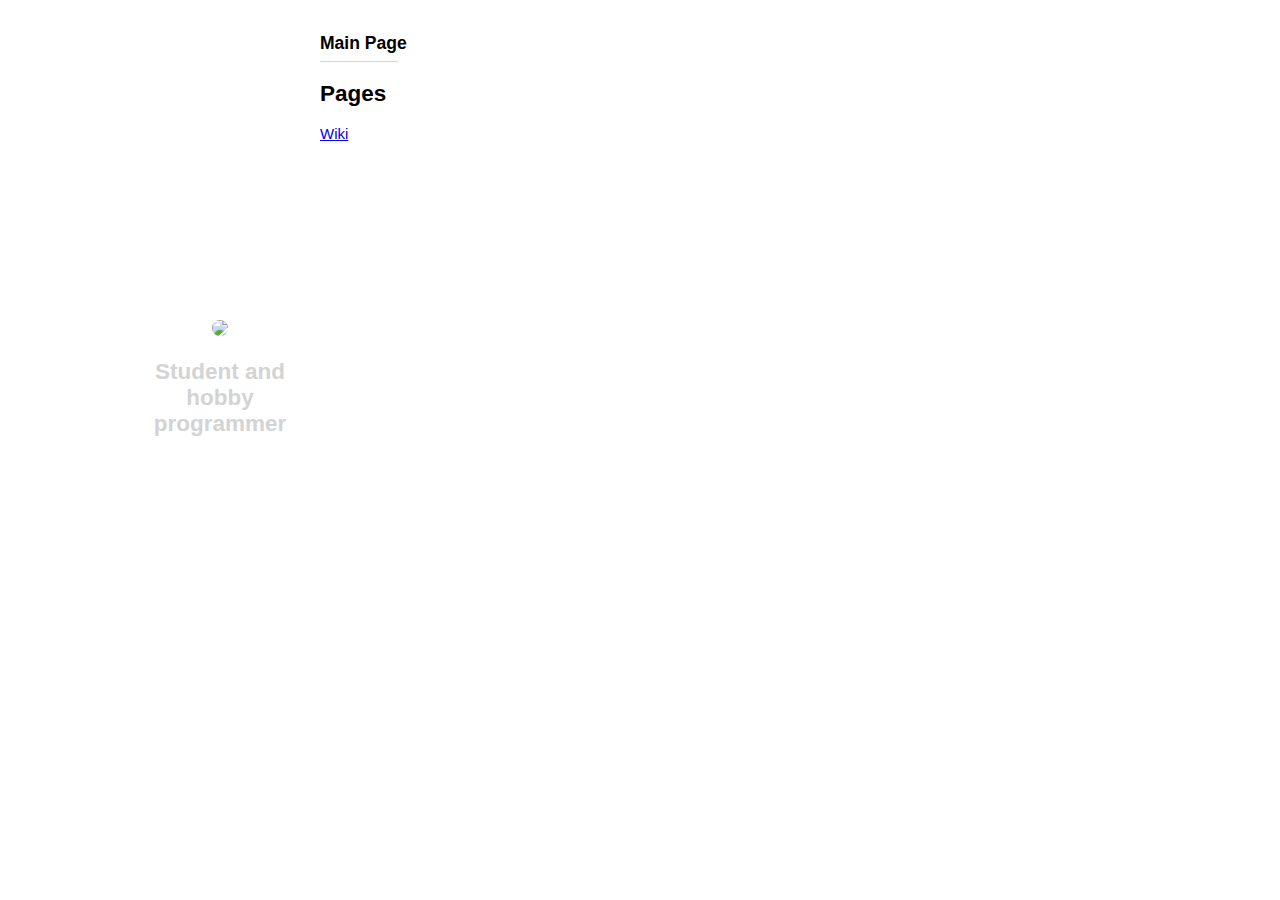
==== index.html @ 8082f1b9 "Update main page" ====
<!doctype html>
<html>
    <head>
        <meta charset="utf-8">
        <title>Main Page</title>
        <link rel="stylesheet" href="stylesheet.css" type="text/css">
    </head>
    <body>
        <div class ="profile">
            <div>
                <img src="https://avatars.githubusercontent.com/u/74658664?v=4" ait="avatar" class="avatar">
                <h1 id="name"></h1>
                <h2 style="color: lightgray;">Student and hobby programmer</h2>
            </div>
        </div>
        <div class="content">
            <h3>Main Page</h3>
            <div class="line"></div>
            <!--<p id="bio"></p>-->
            <pre id="info"></pre>
            <h2>Pages</h2>
            <a href="./wiki/">Wiki</a>
        </div>
        <script src="script.js" defer></script>
    </body>
</html>
---- stylesheet.css ----
html, body {
    height: 100%;
    margin: 0px;
    font-family: helvetica;
    font-size: 15px;
}
.profile {
    width: 25%;
    height: 100%;
    align-items: center;
    display: flex;
    float: left;
}
.profile div {
    text-align: center;
    margin-left: 120px;
    margin-bottom: 125px;
}
.profile h1 h2 {
    position: absolute;
}
.profile img {
    position: relative;
}
.avatar {
    border-radius: 100%;
    width: 150px;
}
.content {
    float: left;
    margin-top: 15px;
}
.content pre b {
    font-size: 17px;
}
.line {
    height: 1px;
    width: 90%;
    background-color: lightgray;
    margin-top: -10px;
    margin-bottom: 10px;
}
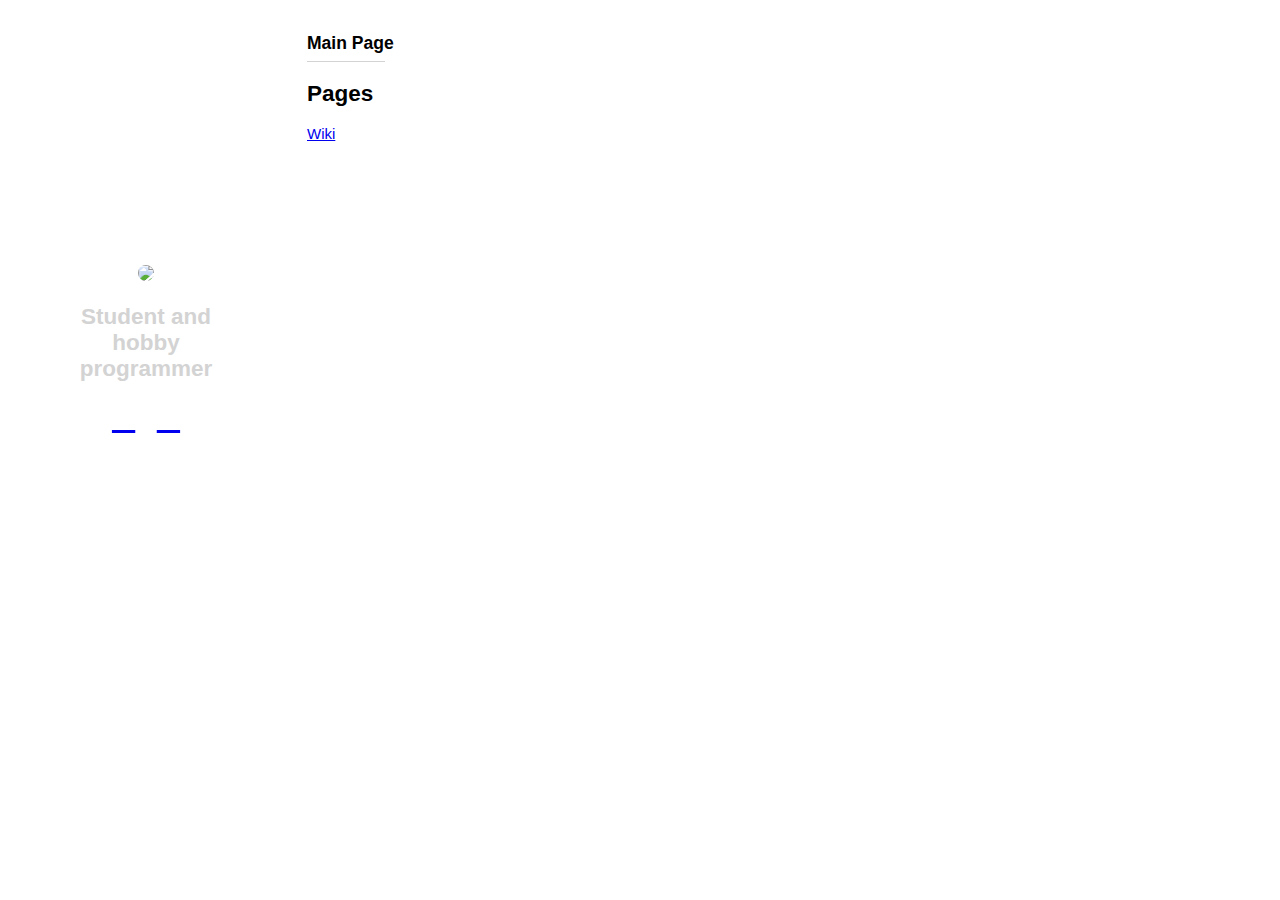
==== commit 50df9147: "Updated Main Page" ====
--- a/index.html
+++ b/index.html
@@ -11,12 +11,16 @@
                 <img src="https://avatars.githubusercontent.com/u/74658664?v=4" ait="avatar" class="avatar">
                 <h1 id="name"></h1>
                 <h2 style="color: lightgray;">Student and hobby programmer</h2>
+                <div class="socials">
+                    <a href="https://github.com/Valate75">&#xf300;</a> <!--GitHub-->
+                    <a href="/">&#xf199;</a> <!--Mail-->
+                </div>
             </div>
         </div>
         <div class="content">
             <h3>Main Page</h3>
             <div class="line"></div>
-            <!--<p id="bio"></p>-->
+            <!-- <p id="bio"></p> -->
             <pre id="info"></pre>
             <h2>Pages</h2>
             <a href="./wiki/">Wiki</a>
--- a/stylesheet.css
+++ b/stylesheet.css
@@ -1,3 +1,7 @@
+@font-face {
+    font-family: 'fontello';
+    src: url('./fontello.woff') format('woff');
+}
 html, body {
     height: 100%;
     margin: 0px;
@@ -5,16 +9,16 @@
     font-size: 15px;
 }
 .profile {
-    width: 25%;
+    width: 15%;
     height: 100%;
     align-items: center;
     display: flex;
     float: left;
+    margin: 0px 65px 0px 50px;
+    text-align: center;
 }
 .profile div {
-    text-align: center;
-    margin-left: 120px;
-    margin-bottom: 125px;
+    margin-bottom: 100px;
 }
 .profile h1 h2 {
     position: absolute;
@@ -39,4 +43,21 @@
     background-color: lightgray;
     margin-top: -10px;
     margin-bottom: 10px;
+}
+.socials {
+    font-family: "fontello";
+    font-size: 30px;
+    display: inline-block;
+    text-decoration: none;
+    text-align: center;
+    user-select: none;
+}
+.socials a {
+    padding: 0px 7px 0px 7px;
+}
+.socials a:visited {
+    color: black;
+}
+.socials a:hover {
+    color: #0A59B0;
 }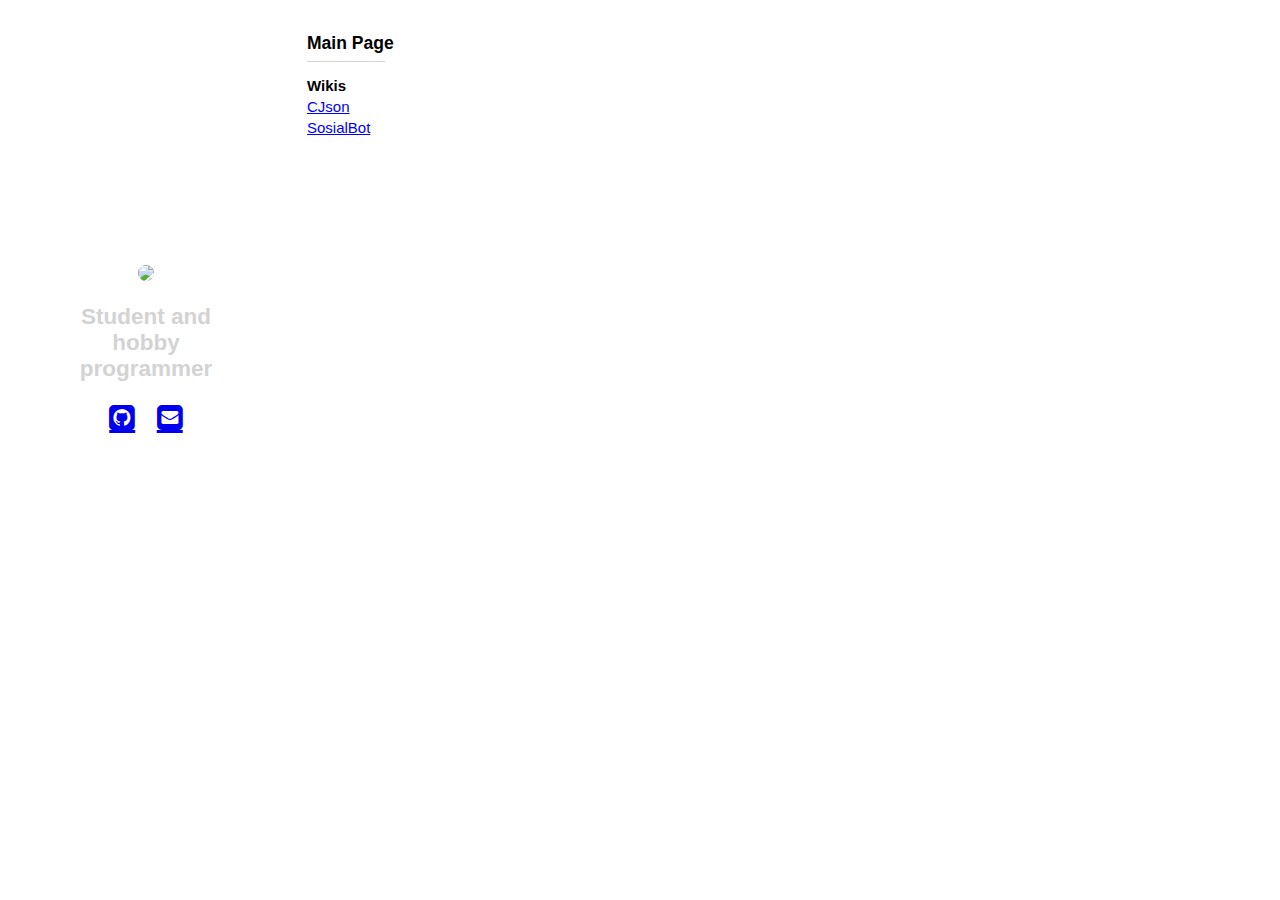
==== commit 288d2df1: "Removed the wiki subpage" ====
--- a/index.html
+++ b/index.html
@@ -20,10 +20,10 @@
         <div class="content">
             <h3>Main Page</h3>
             <div class="line"></div>
-            <!-- <p id="bio"></p> -->
             <pre id="info"></pre>
-            <h2>Pages</h2>
-            <a href="./wiki/">Wiki</a>
+            <b>Wikis</b>
+            <a href="https://github.com/Valate75/Cjson/wiki">CJson</a>
+            <a href="https://github.com/Valate75/SosialBot/wiki">SosialBot</a>
         </div>
         <script src="script.js" defer></script>
     </body>
--- a/stylesheet.css
+++ b/stylesheet.css
@@ -7,6 +7,13 @@
     margin: 0px;
     font-family: helvetica;
     font-size: 15px;
+}
+.line {
+    height: 1px;
+    width: 90%;
+    background-color: lightgray;
+    margin-top: -10px;
+    margin-bottom: 10px;
 }
 .profile {
     width: 15%;
@@ -37,12 +44,10 @@
 .content pre b {
     font-size: 17px;
 }
-.line {
-    height: 1px;
-    width: 90%;
-    background-color: lightgray;
-    margin-top: -10px;
-    margin-bottom: 10px;
+.content a {
+    display: block;
+    padding-top: 4px;
+    color: blue;
 }
 .socials {
     font-family: "fontello";
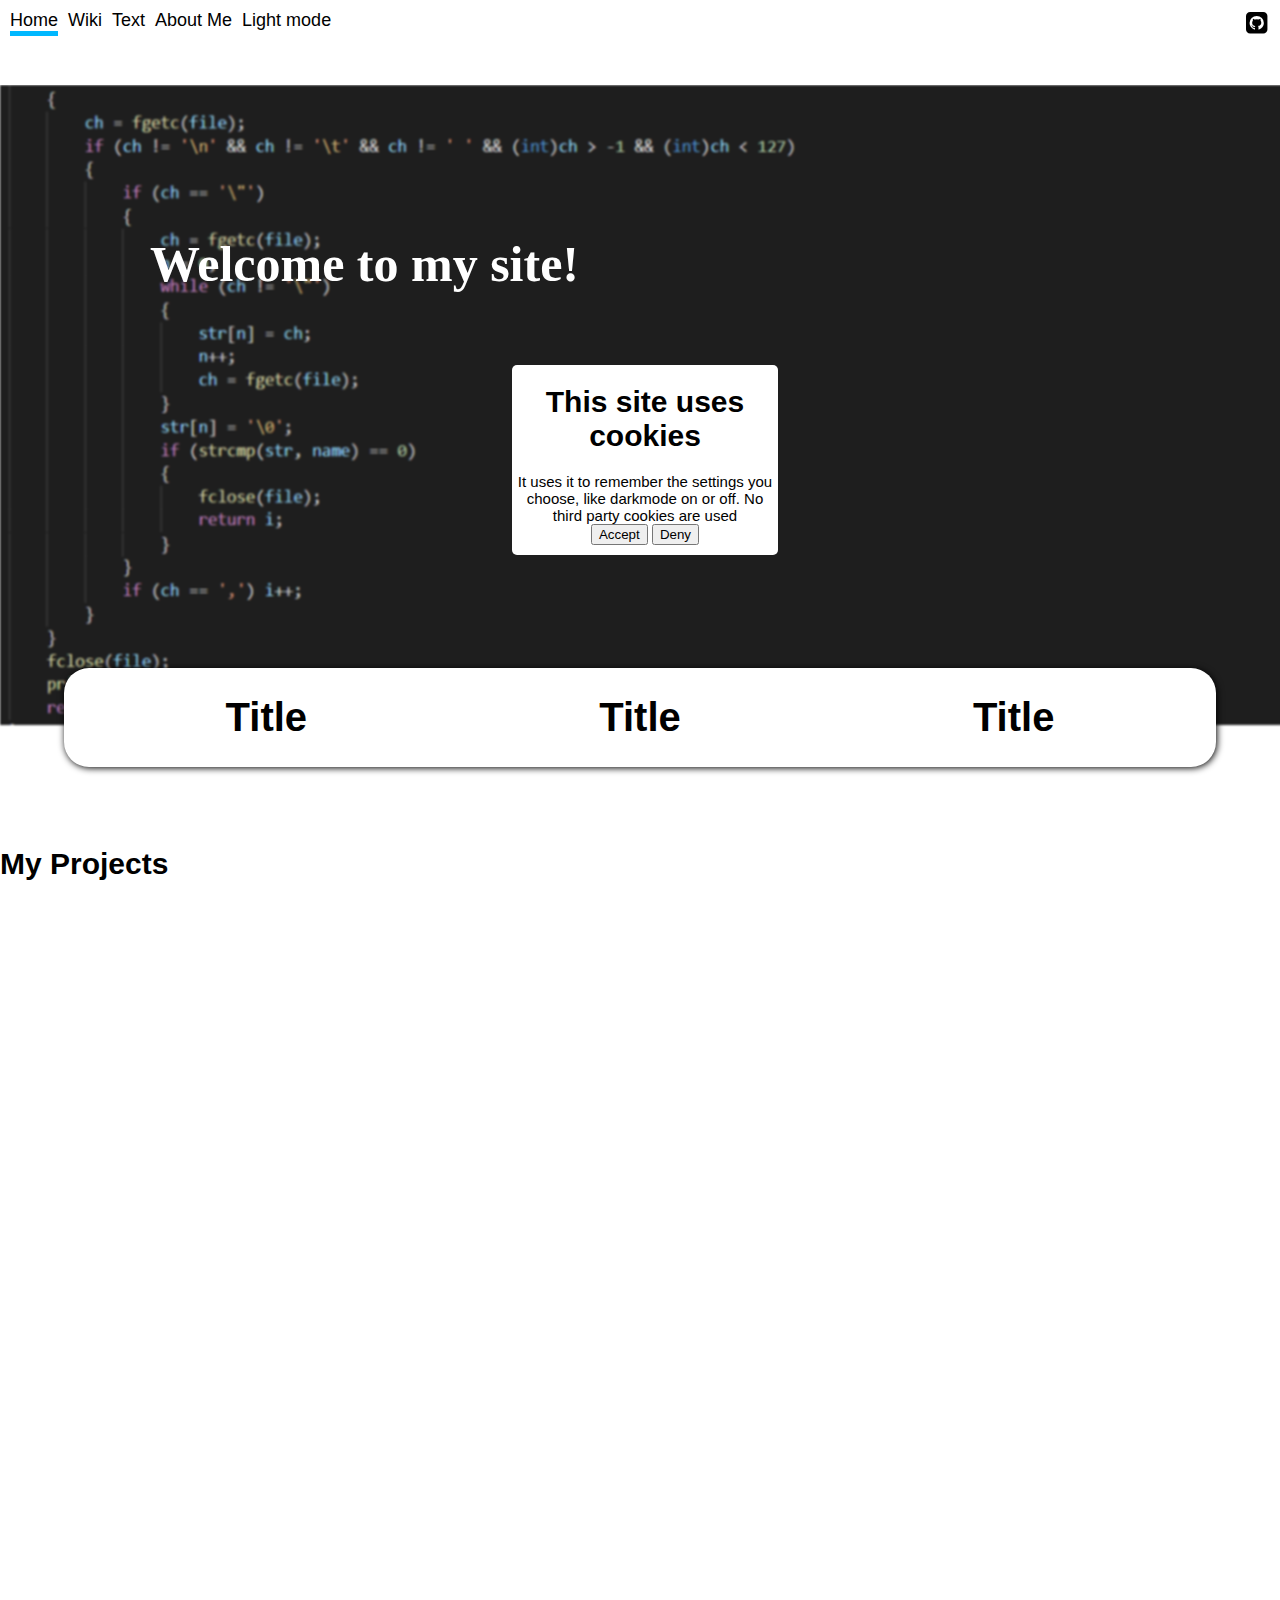
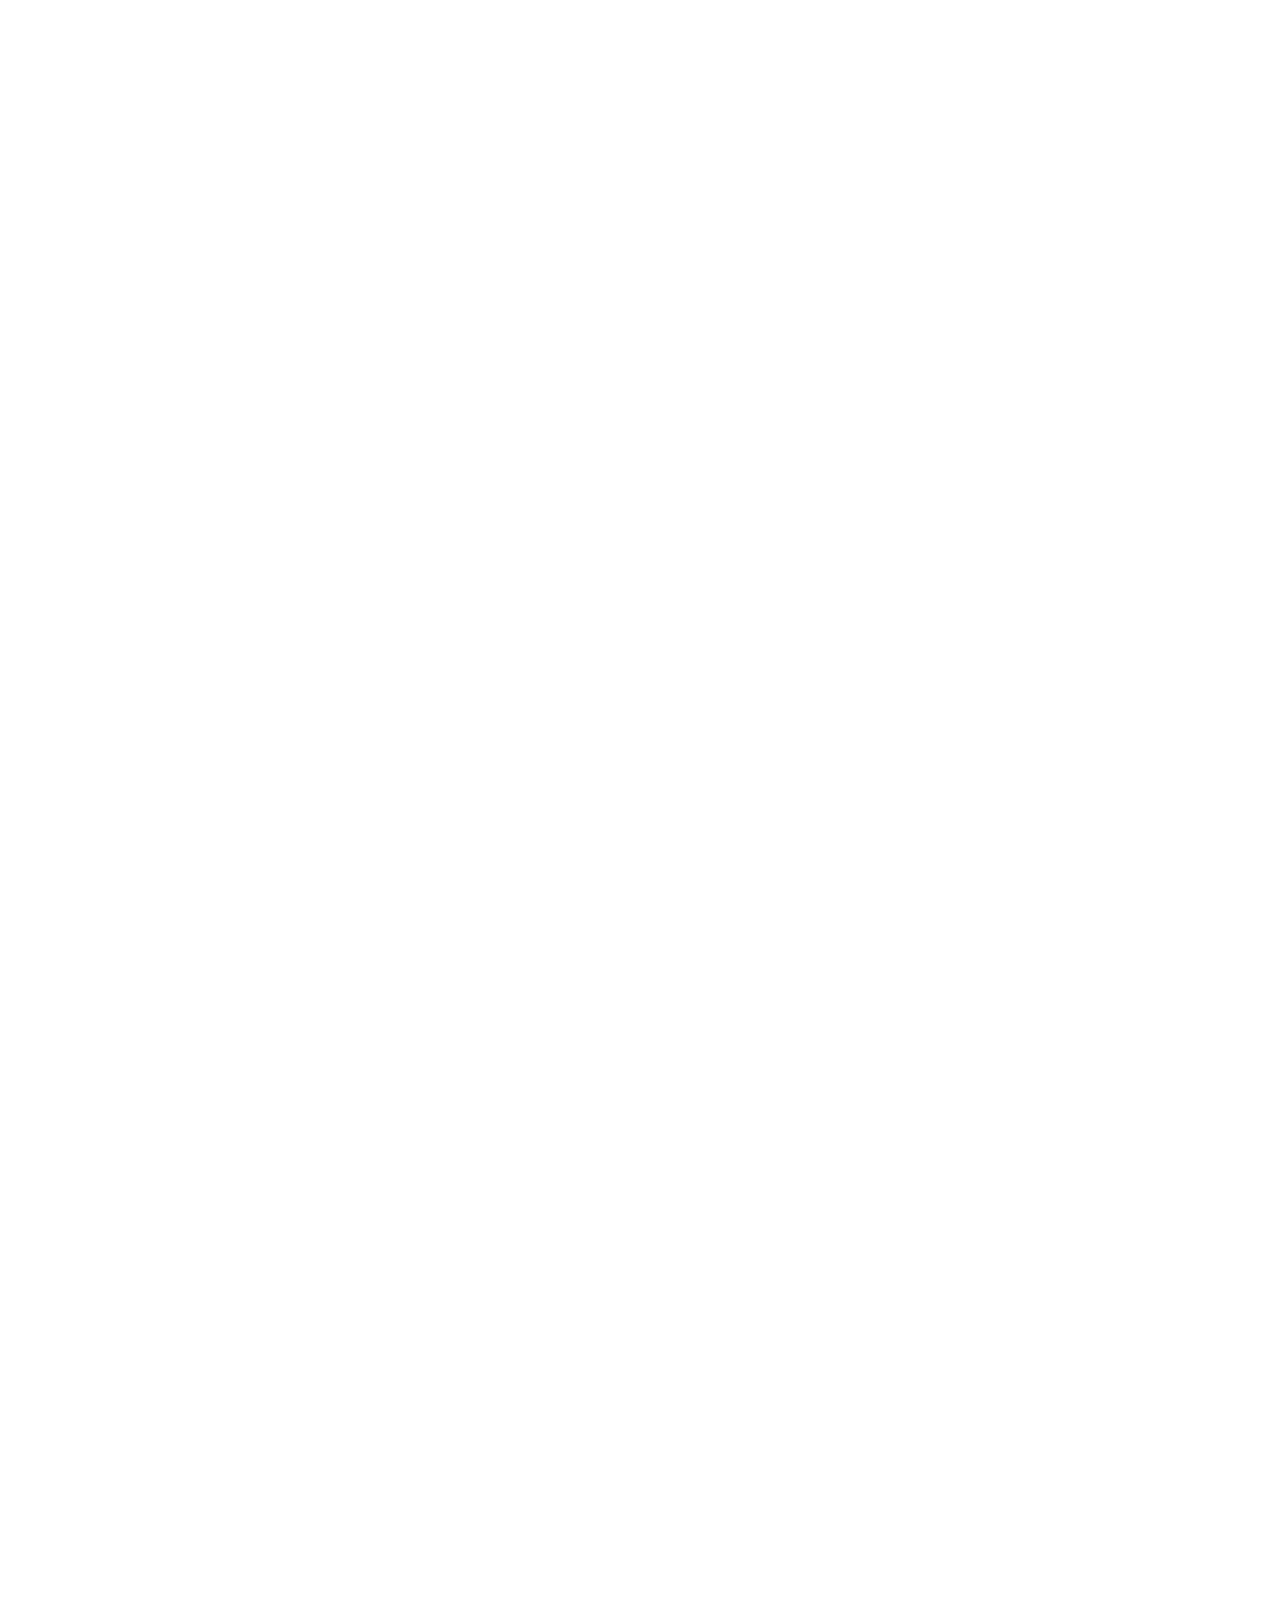
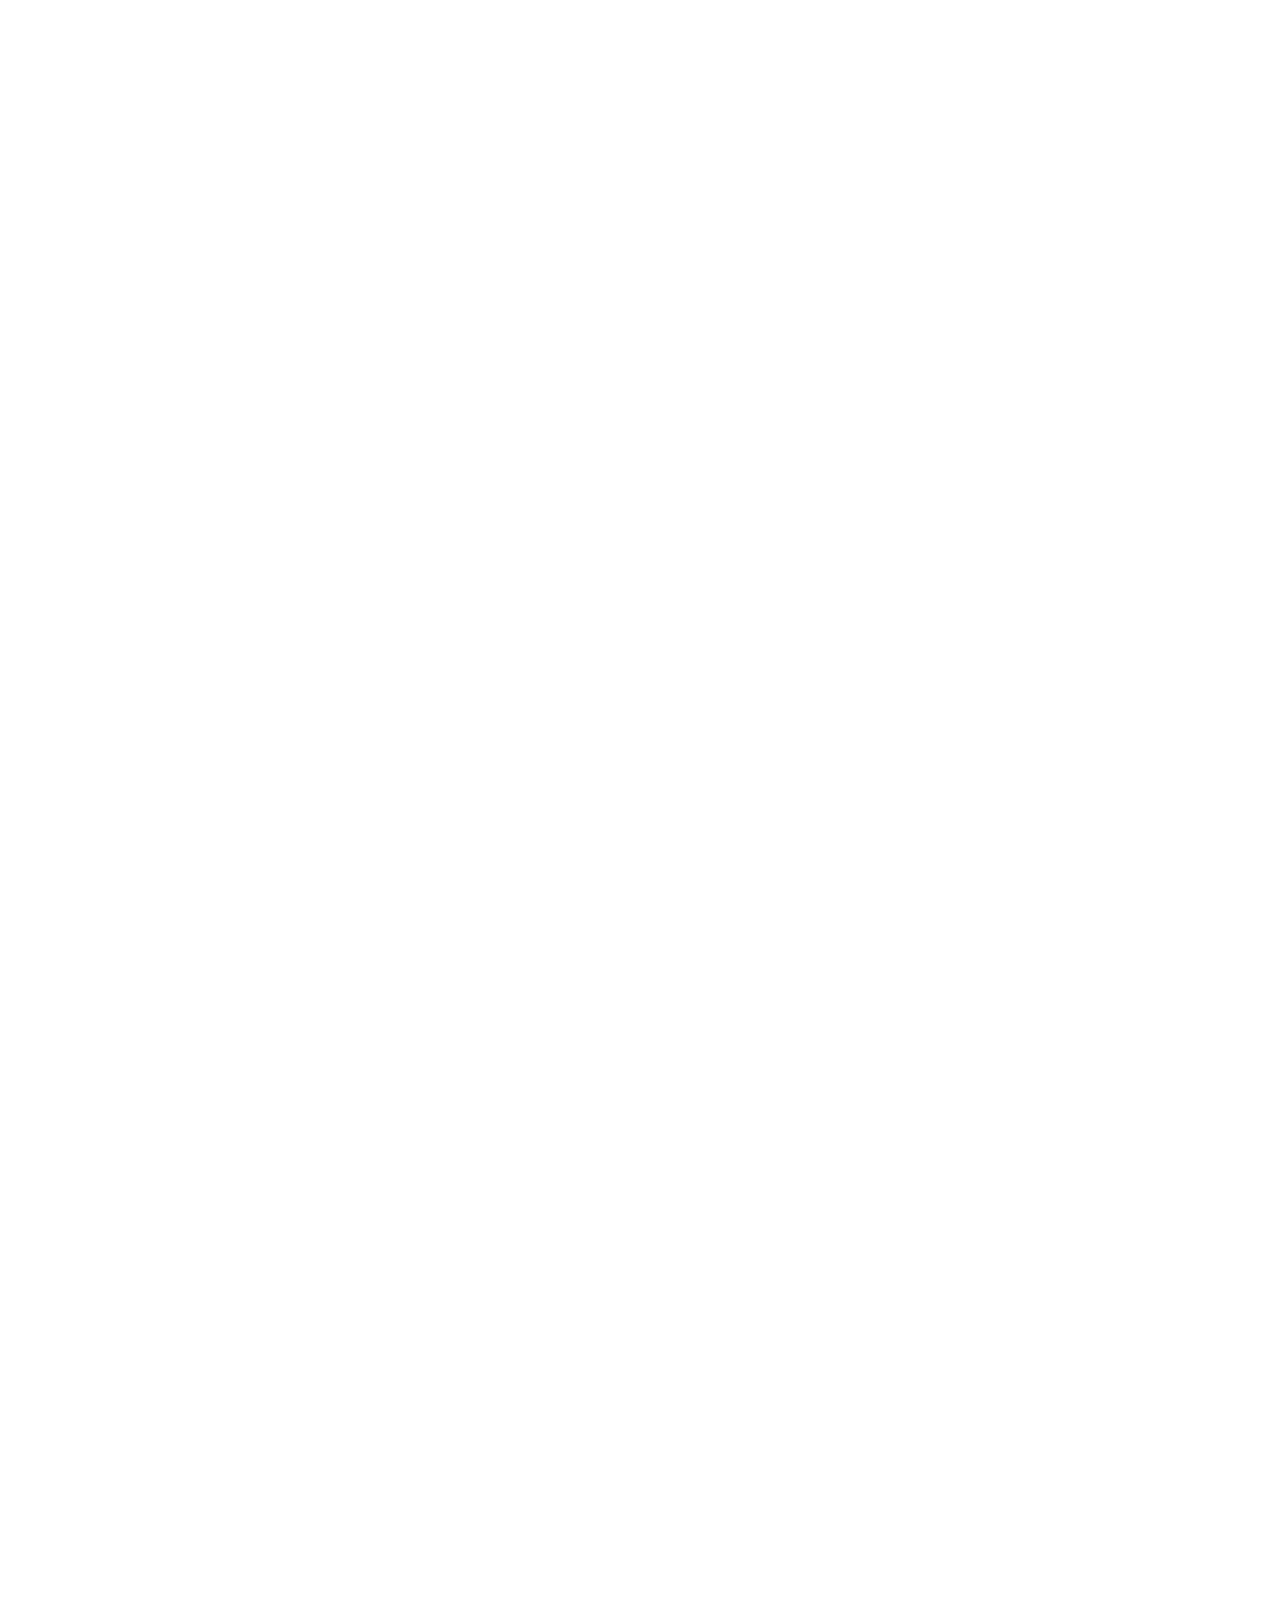
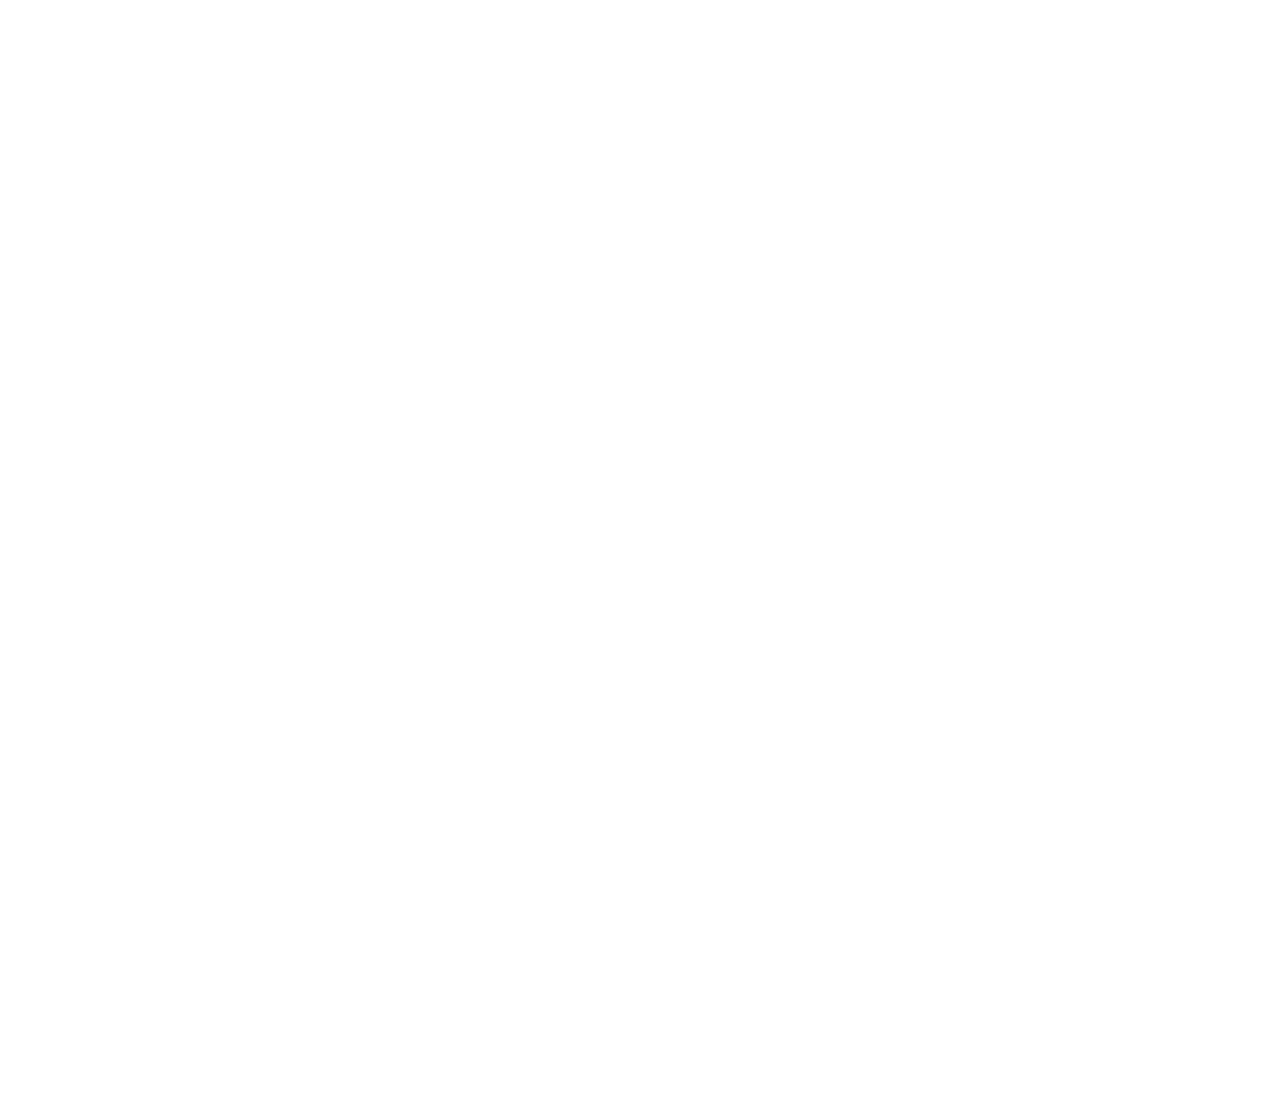
==== commit 968e5ced: "Re-designed the whole webside" ====
--- a/index.html
+++ b/index.html
@@ -3,17 +3,78 @@
     <head>
         <meta charset="utf-8">
         <title>Main Page</title>
+        <link rel = "icon" type = "image/png" href ="https://github.githubassets.com/favicons/favicon-dark.png">
         <link rel="stylesheet" href="stylesheet.css" type="text/css">
     </head>
     <body>
-        <div class ="profile">
+        <div id="cookie-popup">
+            <div>
+                <h1>This site uses cookies</h1>
+                <span>It uses it to remember the settings you choose, like darkmode on or off. No third party cookies are used</span>
+                <button onclick="acceptCookies()">Accept</button>
+                <button onclick="denyCookies()">Deny</button>
+            </div>
+        </div>
+        <a id="up" href="#top" name="#top">
+            <div class="up arrow"></div>
+        </a>
+        <a class="icon" id="topr" href="https://github.com/Valate75" title="My GitHub profile">&#xf300;</a>
+        <div class="topbar">
+            <div class="menu">
+                <a class="active" href="/">Home</a>
+
+                <div class="dropdown-menu">
+                    <a href="#">Wiki</a>
+                    <div class="dropdown-content">
+                        <a href="https://github.com/Valate75/Cjson/wiki">CJson</a>
+                        <a href="https://github.com/Valate75/SosialBot/wiki">SosialBot</a>
+                    </div>
+                </div>
+
+                <a href="#">Text</a>
+                <a href="#">About Me</a>
+                <a href="#" id="darkMode" onclick="mode()">Light mode</a>
+            </div>
+        </div>
+        <div class="slider">
+            <ul id="slideWrap" class="blur">
+                <li><img src="Images/CJson.png" alt=""></li>
+                <li><img src="Images/Sass.png" alt=""></li>
+                <li><img src="Images/Cmd.png" alt=""></li>
+                <li><img src="Images/CJson Wiki.png" alt=""></li>
+              </ul>
+              <h1>Welcome to my site!</h1>
+        </div>
+        <div id="topinfo">
+            <a href="#">
+                <h1>Title</h1>
+            </a>
+            <a href="#">
+                <h1>Title</h1>
+            </a>
+            <a href="#">
+                <h1>Title</h1>
+            </a>
+        </div>
+        <div id="scrollPoint"></div>
+        <h1>My Projects</h1>
+        <div class="test"></div>
+
+
+
+
+
+
+                                            <!--Old HTML-->
+
+        <!--<div class ="profile">
             <div>
                 <img src="https://avatars.githubusercontent.com/u/74658664?v=4" ait="avatar" class="avatar">
-                <h1 id="name"></h1>
+                <h1 id="name">Valate75</h1>
                 <h2 style="color: lightgray;">Student and hobby programmer</h2>
                 <div class="socials">
-                    <a href="https://github.com/Valate75">&#xf300;</a> <!--GitHub-->
-                    <a href="/">&#xf199;</a> <!--Mail-->
+                    <a href="https://github.com/Valate75">&#xf300;</a>
+                    <a href="/">&#xf199;</a>
                 </div>
             </div>
         </div>
@@ -21,10 +82,10 @@
             <h3>Main Page</h3>
             <div class="line"></div>
             <pre id="info"></pre>
-            <b>Wikis</b>
+            <h3>Wikis</h3>
             <a href="https://github.com/Valate75/Cjson/wiki">CJson</a>
             <a href="https://github.com/Valate75/SosialBot/wiki">SosialBot</a>
-        </div>
+        </div>-->
         <script src="script.js" defer></script>
     </body>
 </html>
--- a/stylesheet.css
+++ b/stylesheet.css
@@ -1,68 +1,275 @@
 @font-face {
-    font-family: 'fontello';
-    src: url('./fontello.woff') format('woff');
-}
+  font-family: 'fontello';
+  src: url("./fontello.woff") format("woff");
+}
+
 html, body {
-    height: 100%;
-    margin: 0px;
-    font-family: helvetica;
-    font-size: 15px;
-}
-.line {
-    height: 1px;
-    width: 90%;
-    background-color: lightgray;
-    margin-top: -10px;
-    margin-bottom: 10px;
-}
-.profile {
-    width: 15%;
-    height: 100%;
-    align-items: center;
-    display: flex;
-    float: left;
-    margin: 0px 65px 0px 50px;
-    text-align: center;
-}
-.profile div {
-    margin-bottom: 100px;
-}
-.profile h1 h2 {
-    position: absolute;
-}
-.profile img {
-    position: relative;
-}
-.avatar {
-    border-radius: 100%;
-    width: 150px;
-}
-.content {
-    float: left;
-    margin-top: 15px;
-}
-.content pre b {
-    font-size: 17px;
-}
-.content a {
-    display: block;
-    padding-top: 4px;
-    color: blue;
-}
-.socials {
-    font-family: "fontello";
-    font-size: 30px;
-    display: inline-block;
-    text-decoration: none;
-    text-align: center;
-    user-select: none;
-}
-.socials a {
-    padding: 0px 7px 0px 7px;
-}
-.socials a:visited {
-    color: black;
-}
-.socials a:hover {
-    color: #0A59B0;
-}+  height: 100%;
+  margin: 0px;
+  font-family: helvetica;
+  font-size: 15px;
+  scroll-behavior: smooth;
+}
+
+html a, body a {
+  color: black;
+}
+
+.icon {
+  font-family: "fontello";
+  text-decoration: none;
+  user-select: none;
+  color: black;
+}
+
+.blur {
+  filter: blur(1.3px);
+  -webkit-filter: blur(1.3px);
+}
+
+.arrow {
+  border: solid black;
+  border-width: 0 3px 3px 0;
+  display: inline-block;
+  padding: 3px;
+}
+
+.right {
+  transform: rotate(-45deg);
+  -webkit-transform: rotate(-45deg);
+}
+
+.left {
+  transform: rotate(135deg);
+  -webkit-transform: rotate(135deg);
+}
+
+.up {
+  transform: rotate(-135deg);
+  -webkit-transform: rotate(-135deg);
+}
+
+.down {
+  transform: rotate(45deg);
+  -webkit-transform: rotate(45deg);
+}
+
+::-webkit-scrollbar {
+  width: 17px;
+}
+
+::-webkit-scrollbar-track {
+  background: #f1f1f1;
+}
+
+::-webkit-scrollbar-thumb {
+  background: #888;
+  border-radius: 3px;
+}
+
+::-webkit-scrollbar-thumb:hover {
+  background: #555;
+}
+
+#cookie-popup {
+  position: fixed;
+  width: 100%;
+  height: 100%;
+  z-index: 99999;
+  display: none;
+}
+
+#cookie-popup div {
+  background-color: white;
+  width: 20%;
+  text-align: center;
+  display: block;
+  padding: 0px 5px 10px 5px;
+  position: absolute;
+  top: 40%;
+  left: 40%;
+  border-radius: 5px;
+}
+
+#cookie-popup div span {
+  display: block;
+}
+
+#up {
+  background-color: #00B8FF;
+  position: fixed;
+  width: 30px;
+  height: 30px;
+  z-index: 9999;
+  bottom: 30px;
+  right: 30px;
+  cursor: pointer;
+  color: black;
+  display: none;
+  border-radius: 5px;
+}
+
+#up div {
+  position: absolute;
+  top: 40%;
+  left: 32%;
+  padding: 4px;
+}
+
+#topr {
+  position: fixed;
+  top: 10px;
+  right: 10px;
+  font-size: 25px;
+  background-color: white;
+  z-index: 9999;
+  border-radius: 5px;
+  padding: 0px 3px 0px 3px;
+}
+
+.topbar {
+  width: 100%;
+  height: 80px;
+}
+
+.menu {
+  margin: 5px;
+  cursor: pointer;
+}
+
+.menu a {
+  font-size: 18px;
+  margin: 5px;
+  text-decoration: none;
+  float: left;
+}
+
+.menu a:hover {
+  border-bottom: 5px solid orange;
+}
+
+.menu .active {
+  border-bottom: 5px solid #00B8FF;
+}
+
+.dropdown-content {
+  display: none;
+  position: absolute;
+  top: 35px;
+}
+
+.dropdown-menu:hover .dropdown-content {
+  display: block;
+}
+
+.slider {
+  position: relative;
+  max-width: 100vw;
+  overflow: hidden;
+  margin: auto;
+  padding: 0;
+}
+
+.slider ul {
+  position: relative;
+  list-style: none;
+  height: 100%;
+  width: 10000%;
+  padding: 0;
+  margin: 0;
+  transition: all 750ms ease;
+  left: 0;
+}
+
+.slider ul li {
+  position: relative;
+  height: 100%;
+  float: left;
+}
+
+.slider ul li img {
+  width: 100vw;
+}
+
+.slider h1 {
+  position: absolute;
+  margin: 150px;
+  color: white;
+  font-size: 50px;
+  font-family: Verdana;
+}
+
+#topinfo {
+  background-color: white;
+  width: 90%;
+  position: relative;
+  bottom: 60px;
+  margin: auto;
+  border-radius: 25px;
+  box-shadow: 1px 1px 7px;
+  text-align: center;
+  font-size: 18px;
+}
+
+#topinfo h1 {
+  font-size: 40px;
+}
+
+#topinfo a {
+  text-decoration: none;
+  color: black;
+  display: inline-block;
+  height: 100%;
+  width: 32%;
+}
+
+.test {
+  height: 5000px;
+}
+
+/*.line
+    height: 1px
+    width: 90%
+    background-color: lightgray
+    margin-top: -10px
+    margin-bottom: 10px */
+/*.profile
+    width: 15%
+    height: 100%
+    align-items: center
+    display: flex
+    float: left
+    margin: 0px 65px 0px 50px
+    text-align: center
+    div
+        margin-bottom: 100px
+    h1 h2
+        position: absolute
+    img
+        position: relative */
+/*.avatar
+    border-radius: 100%
+    width: 150px */
+/*.content
+    float: left
+    margin-top: 15px
+    h3
+        margin: 0
+        padding: 0
+    a
+        display: block
+        padding-top: 4px
+        color: blue */
+/*.socials
+    font-family: "fontello"
+    font-size: 30px
+    display: inline-block
+    text-decoration: none
+    text-align: center
+    user-select: none
+    a
+        padding: 0px 7px 0px 7px
+        &:visited
+            color: black
+        &:hover
+            color: #0A59B0 */
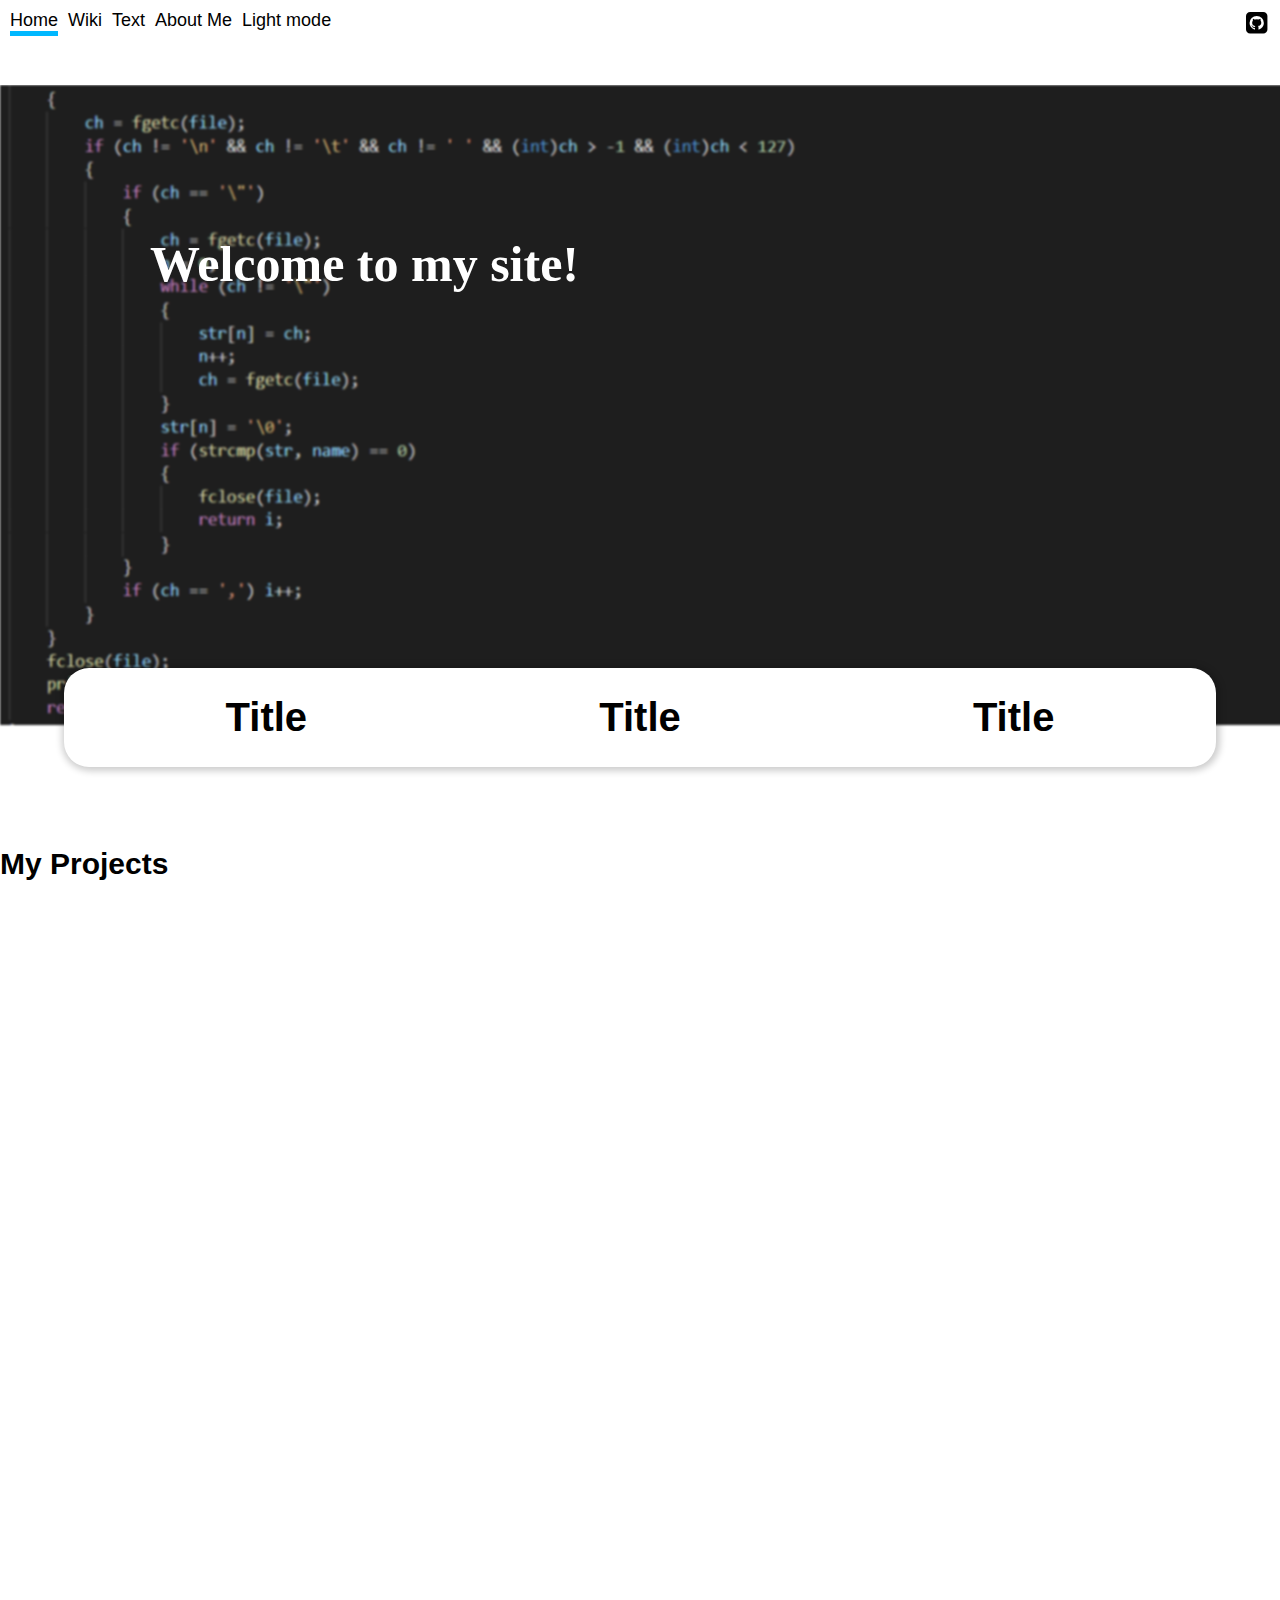
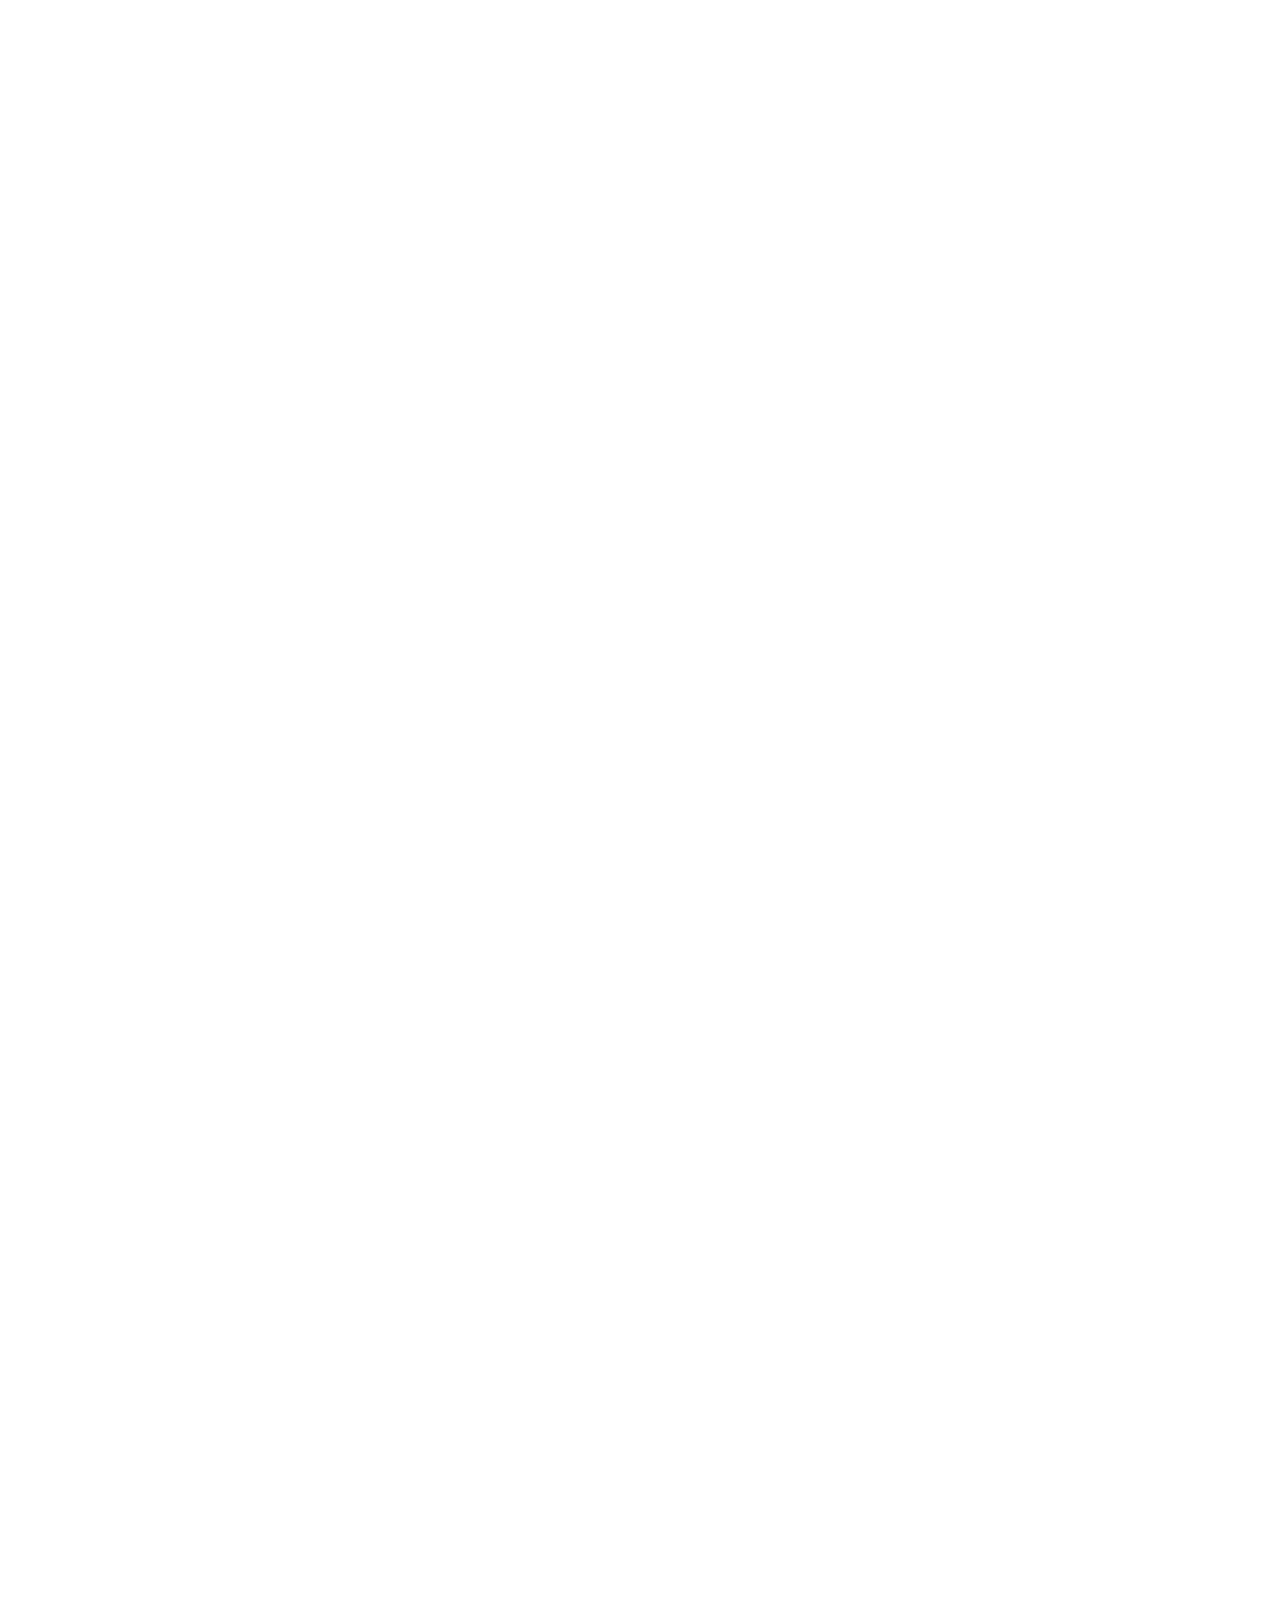
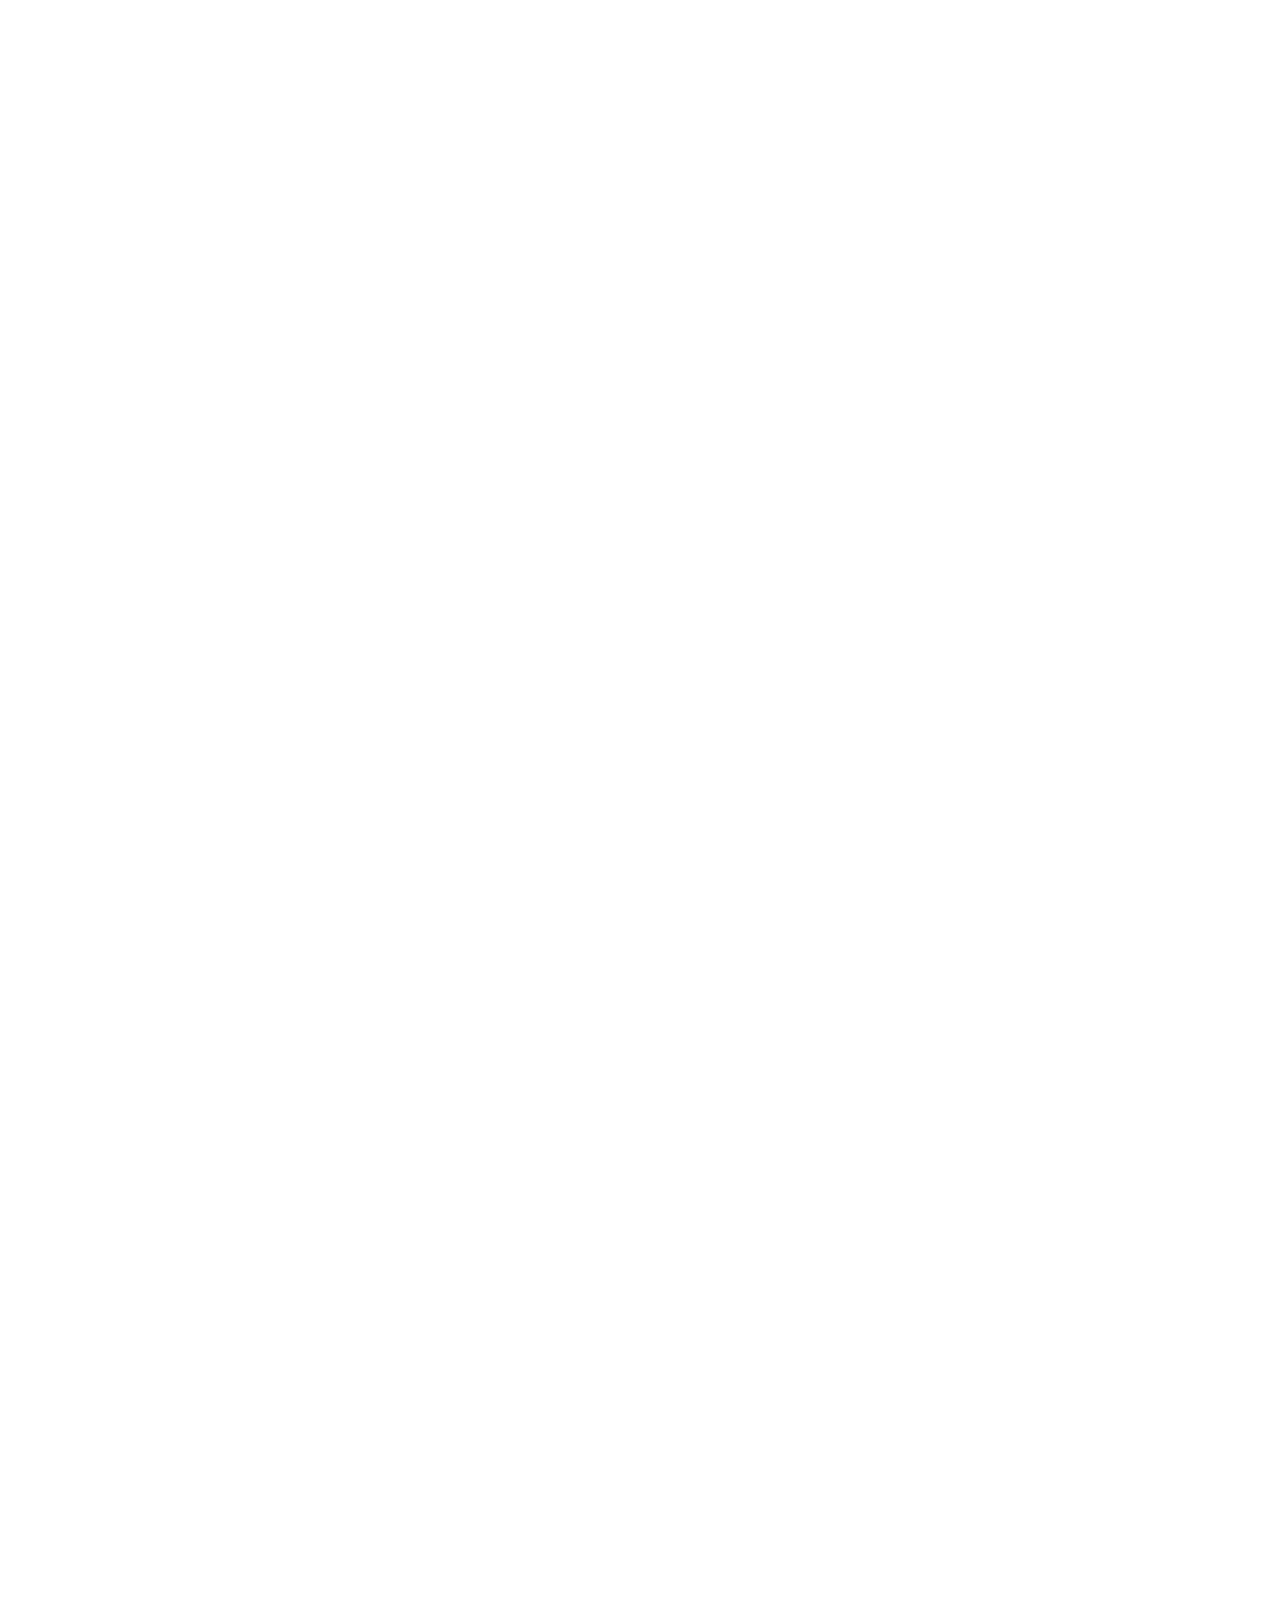
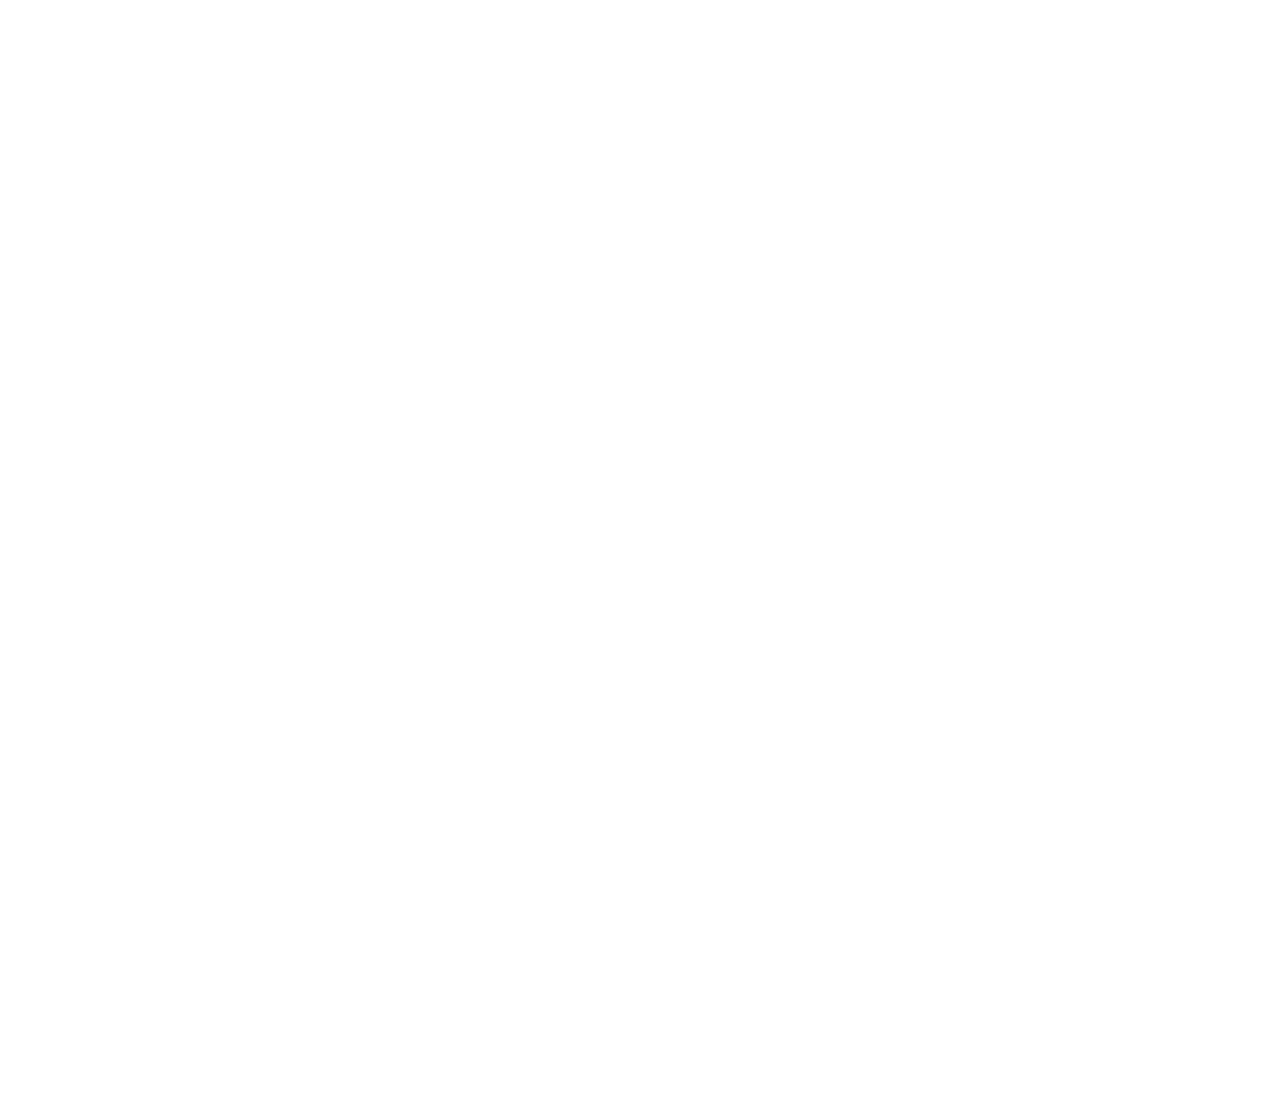
==== commit 6e619968: "Reworked the dark mode" ====
--- a/index.html
+++ b/index.html
@@ -4,38 +4,34 @@
         <meta charset="utf-8">
         <title>Main Page</title>
         <link rel = "icon" type = "image/png" href ="https://github.githubassets.com/favicons/favicon-dark.png">
-        <link rel="stylesheet" href="stylesheet.css" type="text/css">
+        <link rel="stylesheet" href="style.css" type="text/css">
     </head>
     <body>
-        <div id="cookie-popup">
-            <div>
-                <h1>This site uses cookies</h1>
-                <span>It uses it to remember the settings you choose, like darkmode on or off. No third party cookies are used</span>
-                <button onclick="acceptCookies()">Accept</button>
-                <button onclick="denyCookies()">Deny</button>
-            </div>
-        </div>
-        <a id="up" href="#top" name="#top">
+        <a id="up" onclick="window.scrollTo(0, 0)">
             <div class="up arrow"></div>
         </a>
         <a class="icon" id="topr" href="https://github.com/Valate75" title="My GitHub profile">&#xf300;</a>
+
+        <!--Topbar-->
         <div class="topbar">
             <div class="menu">
                 <a class="active" href="/">Home</a>
 
                 <div class="dropdown-menu">
-                    <a href="#">Wiki</a>
+                    <a>Wiki</a>
                     <div class="dropdown-content">
                         <a href="https://github.com/Valate75/Cjson/wiki">CJson</a>
                         <a href="https://github.com/Valate75/SosialBot/wiki">SosialBot</a>
                     </div>
                 </div>
 
-                <a href="#">Text</a>
-                <a href="#">About Me</a>
-                <a href="#" id="darkMode" onclick="mode()">Light mode</a>
+                <a href="">Text</a>
+                <a href="">About Me</a>
+                <a onclick="mode()" id="darkMode">Light mode</a>
             </div>
         </div>
+
+        <!--Image Slider-->
         <div class="slider">
             <ul id="slideWrap" class="blur">
                 <li><img src="Images/CJson.png" alt=""></li>
@@ -45,6 +41,8 @@
               </ul>
               <h1>Welcome to my site!</h1>
         </div>
+
+        <!--Top Info-->
         <div id="topinfo">
             <a href="#">
                 <h1>Title</h1>
@@ -56,36 +54,10 @@
                 <h1>Title</h1>
             </a>
         </div>
+
         <div id="scrollPoint"></div>
         <h1>My Projects</h1>
         <div class="test"></div>
-
-
-
-
-
-
-                                            <!--Old HTML-->
-
-        <!--<div class ="profile">
-            <div>
-                <img src="https://avatars.githubusercontent.com/u/74658664?v=4" ait="avatar" class="avatar">
-                <h1 id="name">Valate75</h1>
-                <h2 style="color: lightgray;">Student and hobby programmer</h2>
-                <div class="socials">
-                    <a href="https://github.com/Valate75">&#xf300;</a>
-                    <a href="/">&#xf199;</a>
-                </div>
-            </div>
-        </div>
-        <div class="content">
-            <h3>Main Page</h3>
-            <div class="line"></div>
-            <pre id="info"></pre>
-            <h3>Wikis</h3>
-            <a href="https://github.com/Valate75/Cjson/wiki">CJson</a>
-            <a href="https://github.com/Valate75/SosialBot/wiki">SosialBot</a>
-        </div>-->
         <script src="script.js" defer></script>
     </body>
 </html>
--- a/style.css
+++ b/style.css
@@ -0,0 +1,276 @@
+@font-face {
+  font-family: 'fontello';
+  src: url("./fontello.woff") format("woff");
+}
+
+html, body {
+  height: 100%;
+  margin: 0px;
+  font-family: helvetica;
+  font-size: 15px;
+  scroll-behavior: smooth;
+}
+
+html a, body a {
+  color: black;
+}
+
+.icon {
+  font-family: "fontello";
+  text-decoration: none;
+  user-select: none;
+  color: black;
+}
+
+.blur {
+  filter: blur(1.3px);
+  -webkit-filter: blur(1.3px);
+}
+
+.arrow {
+  border: solid black;
+  border-width: 0 3px 3px 0;
+  display: inline-block;
+  padding: 3px;
+}
+
+.right {
+  transform: rotate(-45deg);
+  -webkit-transform: rotate(-45deg);
+}
+
+.left {
+  transform: rotate(135deg);
+  -webkit-transform: rotate(135deg);
+}
+
+.up {
+  transform: rotate(-135deg);
+  -webkit-transform: rotate(-135deg);
+}
+
+.down {
+  transform: rotate(45deg);
+  -webkit-transform: rotate(45deg);
+}
+
+::-webkit-scrollbar {
+  width: 17px;
+}
+
+::-webkit-scrollbar-track {
+  background: #f1f1f1;
+}
+
+::-webkit-scrollbar-thumb {
+  background: #888;
+  border-radius: 3px;
+}
+
+::-webkit-scrollbar-thumb:hover {
+  background: #555;
+}
+
+#cookie-popup {
+  position: fixed;
+  width: 100%;
+  height: 100%;
+  z-index: 99999;
+  display: none;
+}
+
+#cookie-popup div {
+  background-color: white;
+  width: 20%;
+  text-align: center;
+  display: block;
+  padding: 0px 5px 10px 5px;
+  position: absolute;
+  top: 40%;
+  left: 40%;
+  border-radius: 5px;
+}
+
+#cookie-popup div span {
+  display: block;
+}
+
+#up {
+  background-color: #00B8FF;
+  position: fixed;
+  width: 30px;
+  height: 30px;
+  z-index: 9999;
+  bottom: 30px;
+  right: 30px;
+  cursor: pointer;
+  color: black;
+  display: none;
+  border-radius: 5px;
+}
+
+#up div {
+  position: absolute;
+  top: 40%;
+  left: 32%;
+  padding: 4px;
+}
+
+#topr {
+  position: fixed;
+  top: 10px;
+  right: 10px;
+  font-size: 25px;
+  background-color: white;
+  z-index: 9999;
+  border-radius: 5px;
+  padding: 0px 3px 0px 3px;
+}
+
+.topbar {
+  width: 100%;
+  height: 80px;
+}
+
+.menu {
+  margin: 5px;
+  cursor: pointer;
+  user-select: none;
+}
+
+.menu a {
+  font-size: 18px;
+  margin: 5px;
+  text-decoration: none;
+  float: left;
+}
+
+.menu a:hover {
+  border-bottom: 5px solid orange;
+}
+
+.menu .active {
+  border-bottom: 5px solid #00B8FF;
+}
+
+.dropdown-content {
+  display: none;
+  position: absolute;
+  top: 35px;
+}
+
+.dropdown-menu:hover .dropdown-content {
+  display: block;
+}
+
+.slider {
+  position: relative;
+  max-width: 100vw;
+  overflow: hidden;
+  margin: auto;
+  padding: 0;
+}
+
+.slider ul {
+  position: relative;
+  list-style: none;
+  height: 100%;
+  width: 10000%;
+  padding: 0;
+  margin: 0;
+  transition: all 750ms ease;
+  left: 0;
+}
+
+.slider ul li {
+  position: relative;
+  height: 100%;
+  float: left;
+}
+
+.slider ul li img {
+  width: 100vw;
+}
+
+.slider h1 {
+  position: absolute;
+  margin: 150px;
+  color: white;
+  font-size: 50px;
+  font-family: Verdana;
+}
+
+#topinfo {
+  background-color: white;
+  width: 90%;
+  position: relative;
+  bottom: 60px;
+  margin: auto;
+  border-radius: 25px;
+  box-shadow: 1px 1px 7px 3px rgba(0, 0, 0, 0.2);
+  text-align: center;
+  font-size: 18px;
+}
+
+#topinfo h1 {
+  font-size: 40px;
+}
+
+#topinfo a {
+  text-decoration: none;
+  color: black;
+  display: inline-block;
+  height: 100%;
+  width: 32%;
+}
+
+.test {
+  height: 5000px;
+}
+
+/*.line
+    height: 1px
+    width: 90%
+    background-color: lightgray
+    margin-top: -10px
+    margin-bottom: 10px */
+/*.profile
+    width: 15%
+    height: 100%
+    align-items: center
+    display: flex
+    float: left
+    margin: 0px 65px 0px 50px
+    text-align: center
+    div
+        margin-bottom: 100px
+    h1 h2
+        position: absolute
+    img
+        position: relative */
+/*.avatar
+    border-radius: 100%
+    width: 150px */
+/*.content
+    float: left
+    margin-top: 15px
+    h3
+        margin: 0
+        padding: 0
+    a
+        display: block
+        padding-top: 4px
+        color: blue */
+/*.socials
+    font-family: "fontello"
+    font-size: 30px
+    display: inline-block
+    text-decoration: none
+    text-align: center
+    user-select: none
+    a
+        padding: 0px 7px 0px 7px
+        &:visited
+            color: black
+        &:hover
+            color: #0A59B0 */
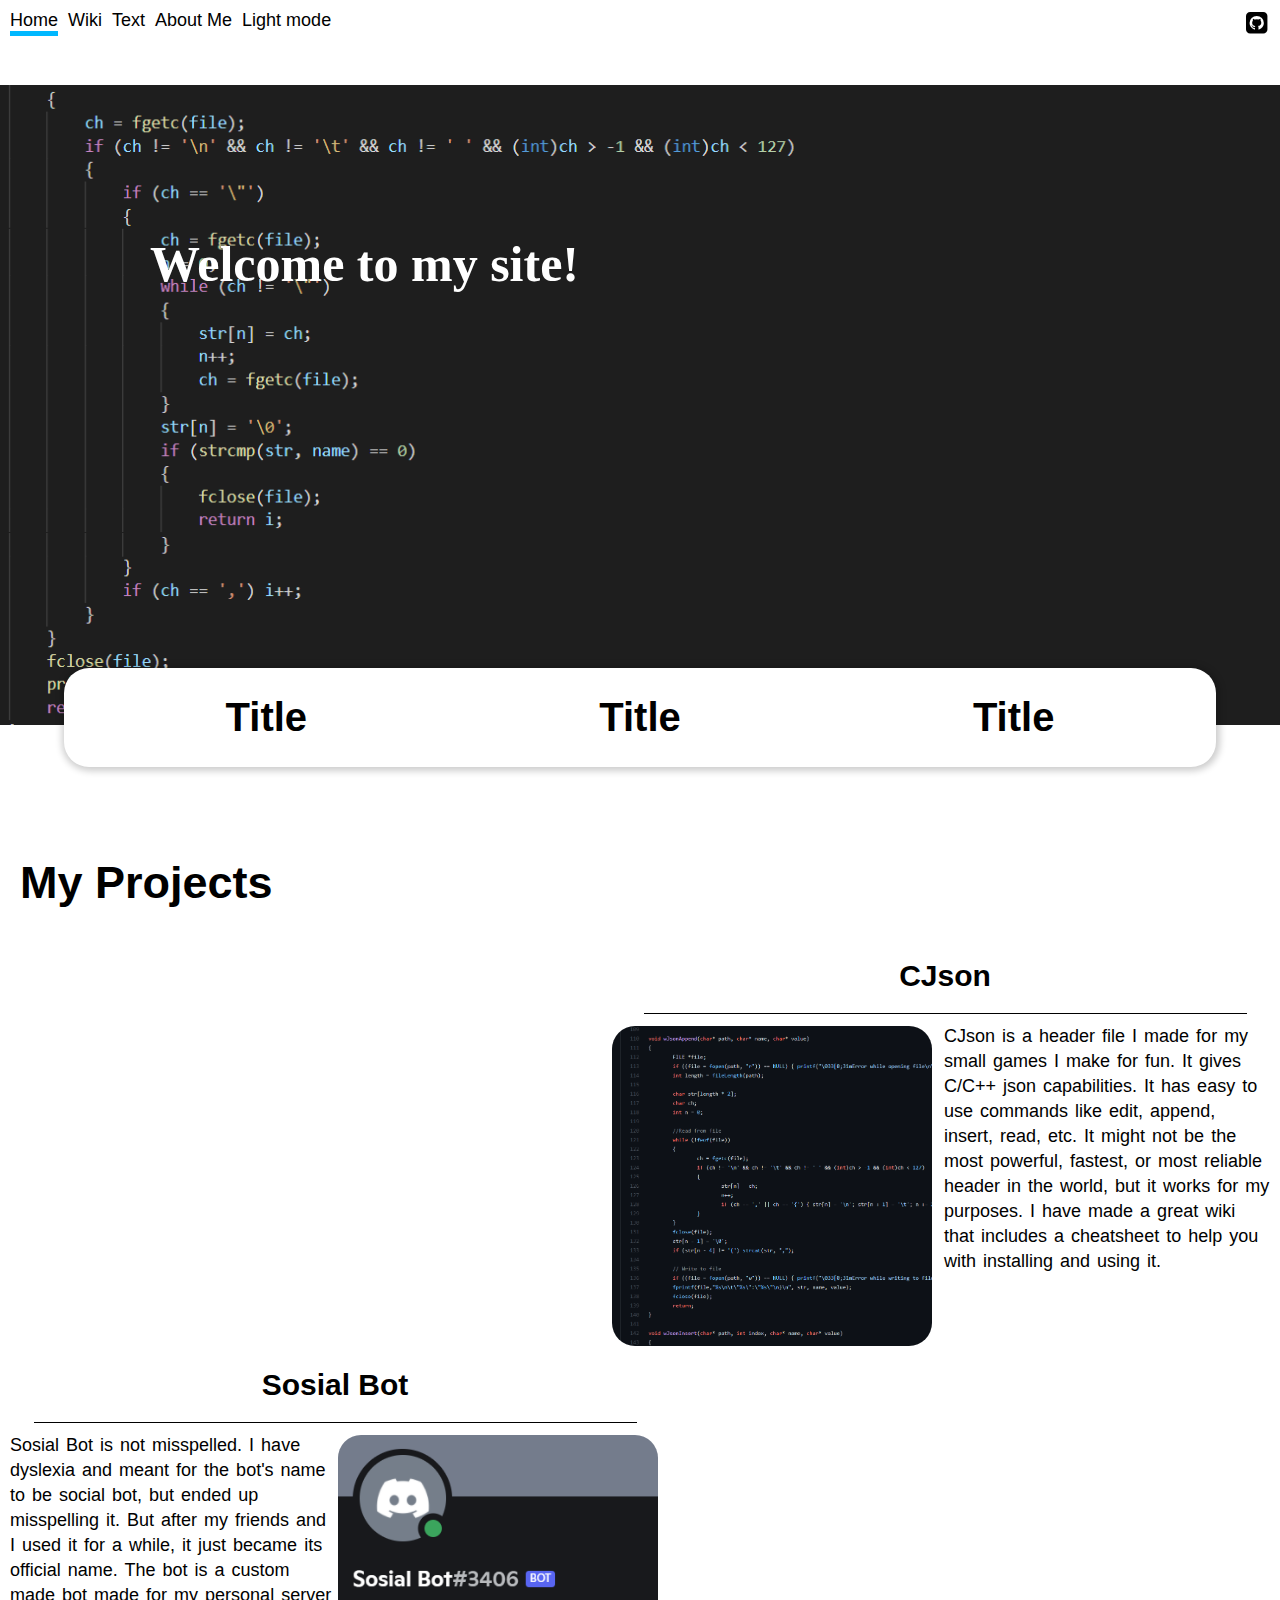
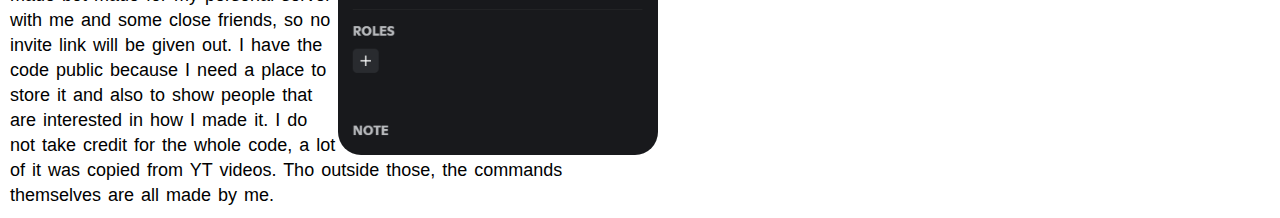
==== commit 1f47cdb1: "Added some project info" ====
--- a/index.html
+++ b/index.html
@@ -33,7 +33,7 @@
 
         <!--Image Slider-->
         <div class="slider">
-            <ul id="slideWrap" class="blur">
+            <ul id="slideWrap">
                 <li><img src="Images/CJson.png" alt=""></li>
                 <li><img src="Images/Sass.png" alt=""></li>
                 <li><img src="Images/Cmd.png" alt=""></li>
@@ -44,20 +44,48 @@
 
         <!--Top Info-->
         <div id="topinfo">
-            <a href="#">
+            <a href="">
                 <h1>Title</h1>
             </a>
-            <a href="#">
+            <a href="">
                 <h1>Title</h1>
             </a>
-            <a href="#">
+            <a href="">
                 <h1>Title</h1>
             </a>
         </div>
 
         <div id="scrollPoint"></div>
-        <h1>My Projects</h1>
-        <div class="test"></div>
+        <h1 class="content-title">My Projects</h1>
+        <div class="container-right">
+            <h1>CJson</h1>
+            <div class="line"></div>
+            <img src="Images/CJson Icon.png" alt="">
+            <p>
+                CJson is a header file I made for my small games I make for fun. 
+                It gives C/C++ json capabilities. It has easy to use commands like
+                edit, append, insert, read, etc. It might not be the most powerful, 
+                fastest, or most reliable header in the world, but it works for my 
+                purposes. I have made a great wiki that includes a cheatsheet to 
+                help you with installing and using it.
+            </p>
+        </div>
+        <div class="container-left">
+            <h1>Sosial Bot</h1>
+            <div class="line"></div>
+            <img src="Images/SosialBot Icon.png" alt="">
+            <p>
+                Sosial Bot is not misspelled. I have dyslexia and meant for the bot's 
+                name to be social bot, but ended up misspelling it. But after 
+                my friends and I used it for a while, it just became its official 
+                name. The bot is a custom made bot made for my personal server with me and 
+                some close friends, so no invite link will be given out. I have the code public 
+                because I need a place to store it and also to show people that are 
+                interested in how I made it. I do not take credit for the whole code, 
+                a lot of it was copied from YT videos. Tho outside those, the commands 
+                themselves are all made by me.
+            </p>
+        </div>
         <script src="script.js" defer></script>
     </body>
 </html>
--- a/style.css
+++ b/style.css
@@ -52,6 +52,15 @@
 .down {
   transform: rotate(45deg);
   -webkit-transform: rotate(45deg);
+}
+
+.line {
+  height: 1px;
+  width: 90%;
+  background-color: black;
+  margin-top: -10px;
+  margin-bottom: 10px;
+  margin: auto;
 }
 
 ::-webkit-scrollbar {
@@ -224,16 +233,67 @@
   width: 32%;
 }
 
-.test {
-  height: 5000px;
-}
-
-/*.line
-    height: 1px
-    width: 90%
-    background-color: lightgray
-    margin-top: -10px
-    margin-bottom: 10px */
+.content-title {
+  font-size: 45px;
+  margin-left: 20px;
+}
+
+.container-right {
+  float: right;
+  margin-left: 20%;
+}
+
+.container-right h1 {
+  text-align: center;
+}
+
+.container-right img {
+  width: 320px;
+  float: left;
+  border-radius: 25px;
+  display: block;
+  margin-right: 10px;
+  margin-top: 10px;
+  border: solid white 2px;
+}
+
+.container-right p {
+  margin: 10px;
+  display: block;
+  word-spacing: 2px;
+  line-height: 25px;
+  font-size: 18px;
+  max-width: 650px;
+}
+
+.container-left {
+  float: left;
+  margin-right: 20%;
+}
+
+.container-left h1 {
+  text-align: center;
+}
+
+.container-left img {
+  width: 320px;
+  float: right;
+  border-radius: 25px;
+  display: block;
+  margin-right: 10px;
+  margin-top: 10px;
+  border: solid white 2px;
+}
+
+.container-left p {
+  margin: 10px;
+  display: block;
+  word-spacing: 2px;
+  line-height: 25px;
+  font-size: 18px;
+  max-width: 650px;
+}
+
 /*.profile
     width: 15%
     height: 100%
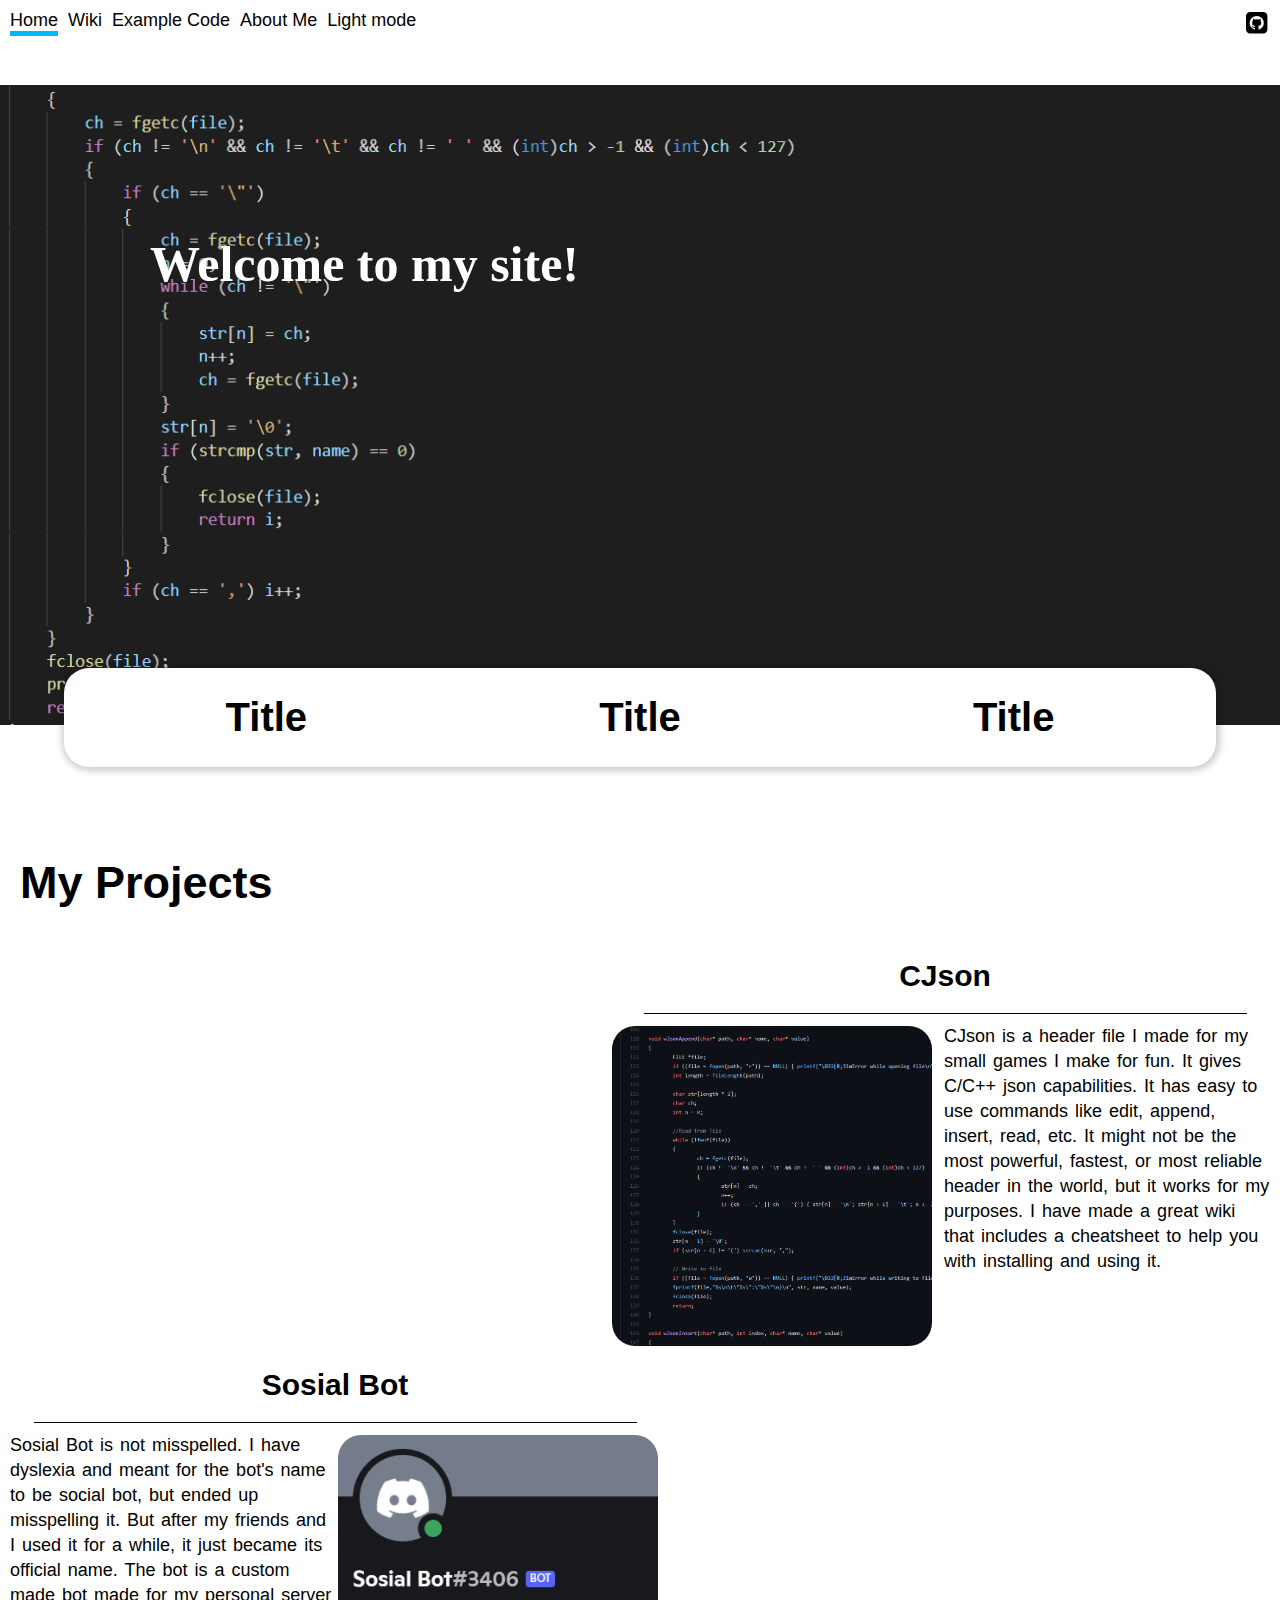
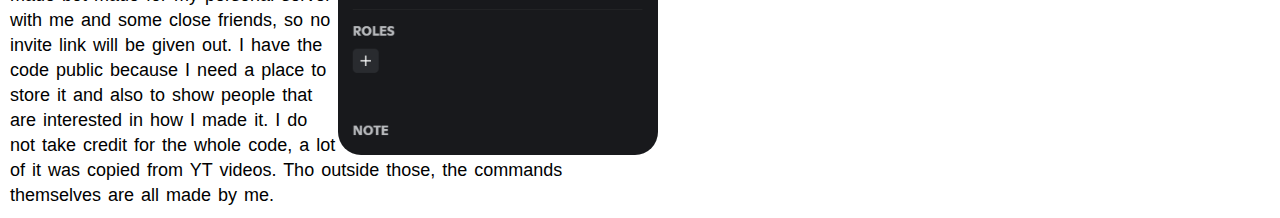
==== commit 16e3eb88: "Added Example Code" ====
--- a/index.html
+++ b/index.html
@@ -11,6 +11,7 @@
             <div class="up arrow"></div>
         </a>
         <a class="icon" id="topr" href="https://github.com/Valate75" title="My GitHub profile">&#xf300;</a>
+        </div>
 
         <!--Topbar-->
         <div class="topbar">
@@ -25,13 +26,14 @@
                     </div>
                 </div>
 
-                <a href="">Text</a>
+                <a href="./example-code/">Example Code</a>
                 <a href="">About Me</a>
                 <a onclick="mode()" id="darkMode">Light mode</a>
             </div>
         </div>
 
         <!--Image Slider-->
+        <div id="menuPoint"></div>
         <div class="slider">
             <ul id="slideWrap">
                 <li><img src="Images/CJson.png" alt=""></li>
--- a/style.css
+++ b/style.css
@@ -293,44 +293,3 @@
   font-size: 18px;
   max-width: 650px;
 }
-
-/*.profile
-    width: 15%
-    height: 100%
-    align-items: center
-    display: flex
-    float: left
-    margin: 0px 65px 0px 50px
-    text-align: center
-    div
-        margin-bottom: 100px
-    h1 h2
-        position: absolute
-    img
-        position: relative */
-/*.avatar
-    border-radius: 100%
-    width: 150px */
-/*.content
-    float: left
-    margin-top: 15px
-    h3
-        margin: 0
-        padding: 0
-    a
-        display: block
-        padding-top: 4px
-        color: blue */
-/*.socials
-    font-family: "fontello"
-    font-size: 30px
-    display: inline-block
-    text-decoration: none
-    text-align: center
-    user-select: none
-    a
-        padding: 0px 7px 0px 7px
-        &:visited
-            color: black
-        &:hover
-            color: #0A59B0 */
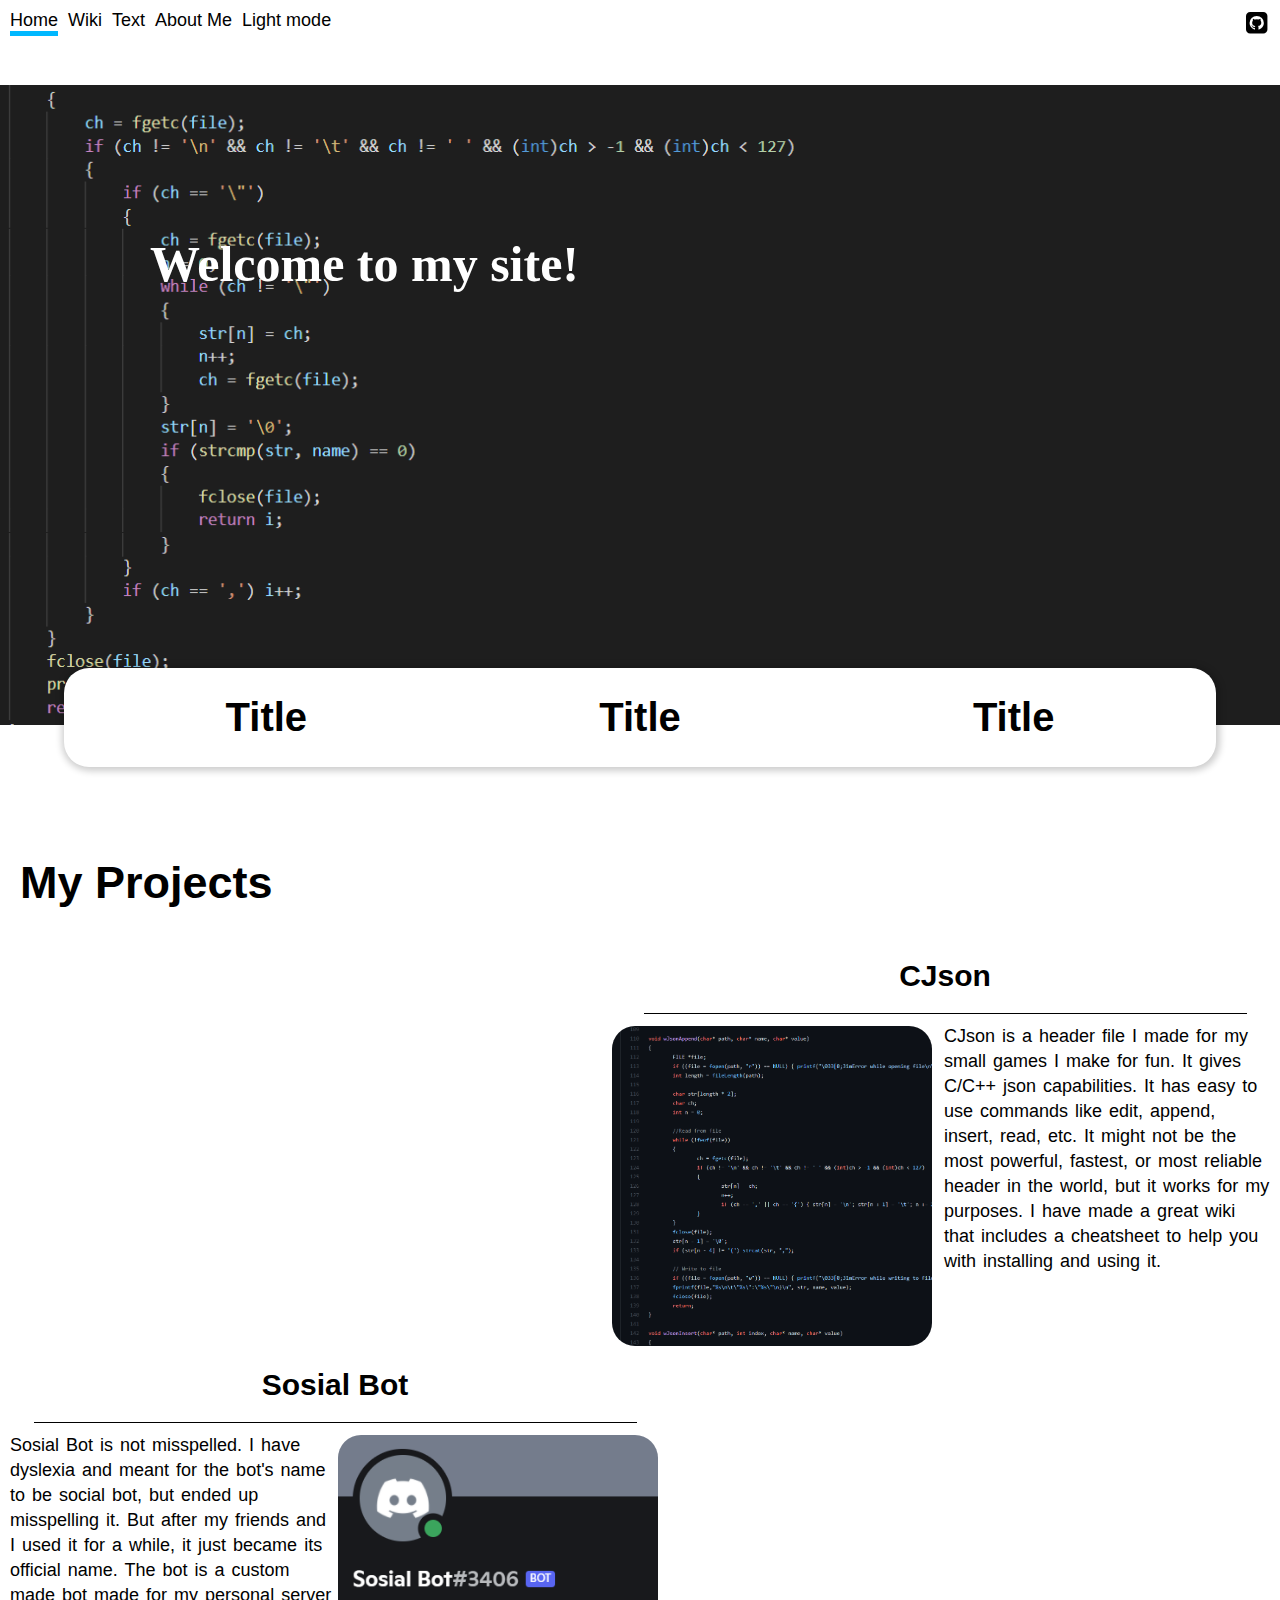
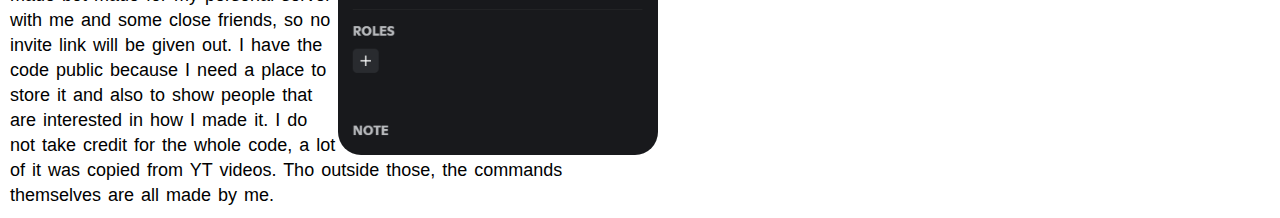
==== commit fe8bbfc9: "Removed Example Code" ====
--- a/index.html
+++ b/index.html
@@ -26,7 +26,7 @@
                     </div>
                 </div>
 
-                <a href="./example-code/">Example Code</a>
+                <a href="">Text</a>
                 <a href="">About Me</a>
                 <a onclick="mode()" id="darkMode">Light mode</a>
             </div>
